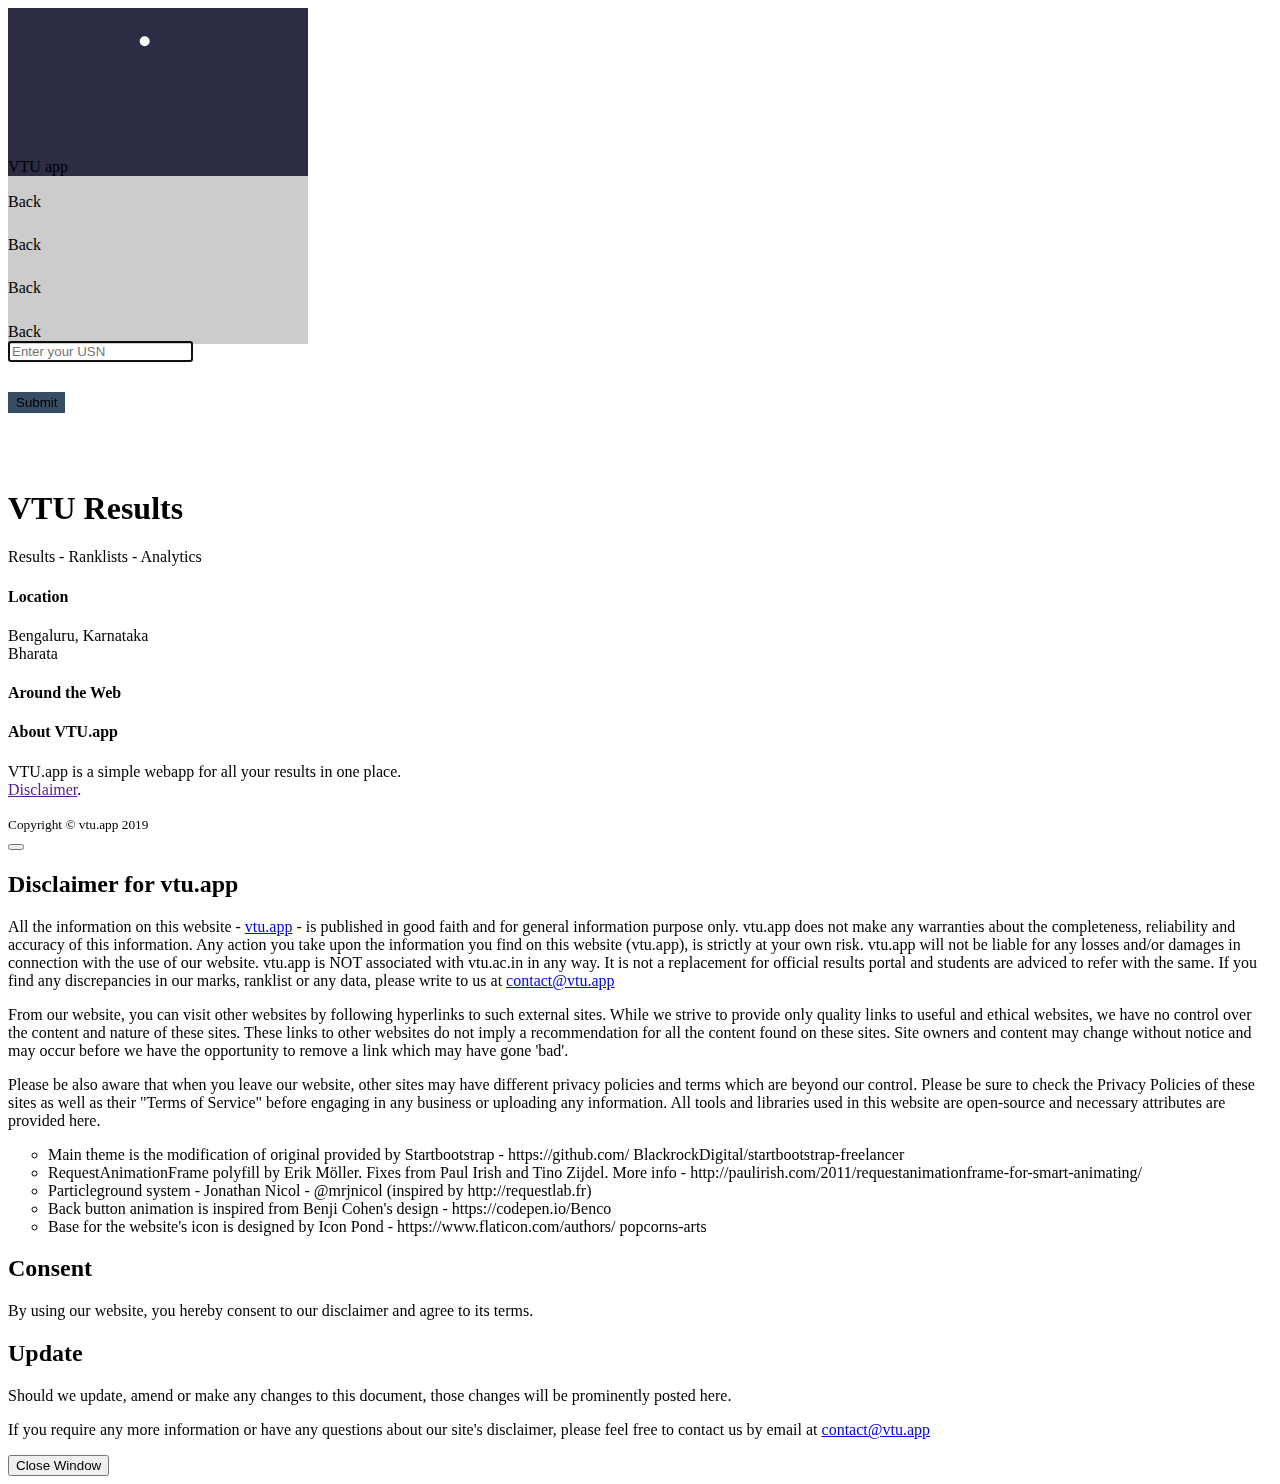
==== index.html @ aad4f000 "updated favicons" ====
<!DOCTYPE html><html lang="en"><head><meta charset="utf-8"><meta name="viewport" content="width=device-width,initial-scale=1,shrink-to-fit=no"><meta name="description" content="Get all your results in one place. Get Ranklists - Class and University wise. Get subject wise performance details."><meta name="author" content="vtu.app"><meta property="og:title" content="VTU app - All Results in one Place"><meta property="og:url" content="https://www.vtu.app/"><meta property="og:description" content="Get class & univ Ranklist, subject wise performance and more."><meta property="og:image" content="https://www.vtu.app/img/fav/android-chrome-512x512.png"><meta property="og:type" content="website"><meta property="og:locale" content="en_IN"><title>VTU app - All your Results in one Place</title><link href="vendor/fontawesome-free/css/all.min.css" rel="stylesheet" type="text/css"><link href="https://fonts.googleapis.com/css?family=Montserrat:400,700" rel="stylesheet" type="text/css"><link href="https://fonts.googleapis.com/css?family=Lato:400,700,400italic,700italic" rel="stylesheet" type="text/css"><link href="https://fonts.googleapis.com/css?family=Quicksand:300&display=swap" rel="stylesheet"><link href="css/freelancer.min.css" rel="stylesheet"><link rel="stylesheet" type="text/css" href="css/vtu_custom.css"><link rel="apple-touch-icon" sizes="180x180" href="img/fav/apple-touch-icon.png"><link rel="icon" type="image/png" sizes="32x32" href="img/fav/favicon-32x32.png"><link rel="icon" type="image/png" sizes="16x16" href="img/fav/favicon-16x16.png"><link rel="manifest" href="img/fav/site.webmanifest"><link rel="mask-icon" href="img/fav/safari-pinned-tab.svg" color="#364d63"><link rel="shortcut icon" href="img/fav/favicon.ico"><meta name="msapplication-TileColor" content="#2d89ef"><meta name="msapplication-config" content="img/fav/browserconfig.xml"><meta name="theme-color" content="#364d63"></head><preloader id="preloader" style="background-color: #2c2d44; position: fixed; z-index: 9999;"><div id="particles-webload" class="vertical-centered-box"></div><div class="vertical-centered-box"><div class="content">VTU app</div></div></preloader><preloader id="transition_loader" style="position: fixed; z-index: 1;"><div id="particles-transition" class="vertical-centered-box"></div><div class="vertical-centered-box"><div class="content">VTU app</div></div><div style="position: absolute; background-color: rgba(0,0,0,0.2); width: 100%; height: 100%;"></div></preloader><body id="page-top"><nav class="navbar navbar-expand-lg bg-secondary text-uppercase fixed-top" id="mainNav"><div class="container"><a class="navbar-brand js-scroll-trigger" onclick="vturesults()" href="#page-top">VTU Results</a> <button class="navbar-toggler navbar-toggler-right text-uppercase font-weight-bold bg-primary text-white rounded" type="button" data-toggle="collapse" data-target="#navbarResponsive" aria-controls="navbarResponsive" aria-expanded="false" aria-label="Toggle navigation">Menu <i class="fas fa-bars"></i></button><div class="collapse navbar-collapse" id="navbarResponsive"><ul class="navbar-nav ml-auto"><li class="nav-item mx-0 mx-lg-1"><a class="nav-link py-3 px-0 px-lg-3 rounded js-scroll-trigger" onclick="about_sec();" href="#about">About</a></li><li class="nav-item mx-0 mx-lg-1"><a class="nav-link py-3 px-0 px-lg-3 rounded js-scroll-trigger" onclick="contact_sec();" href="#contact">Contact</a></li></ul></div></div></nav><header class="masthead bg-primary text-white text-center"><div class="container-fluid d-none align-items-center flex-column" id="marks_table"><div class="backBtn" style="margin-top: 2%;" onclick="backToSemList();"><span class="line tLine"></span> <span class="line mLine"></span> <span class="back-label">Back</span> <span class="line bLine"></span></div></div><div class="container d-none" id="sem-list"><div class="backBtn" style="margin-top: 2%;" onclick="backToHome();"><span class="line tLine"></span> <span class="line mLine"></span> <span class="back-label">Back</span> <span class="line bLine"></span></div><div class="row"><div class="col-lg-3"></div><div class="col-lg-6" id="sem-list-div"></div><div class="col-lg-3"></div></div></div><div class="container-fluid d-none align-items-center flex-column" id="class_anlytcs"><div class="backBtn" style="margin-top: 2%;" onclick="backToTable();"><span class="line tLine"></span> <span class="line mLine"></span> <span class="back-label">Back</span> <span class="line bLine"></span></div><div class="row"><div class="col-lg-2"></div><div class="col-lg-8" id="class_anlytcs_div"></div><div class="col-lg-2"></div></div></div><div class="container-fluid d-none align-items-center flex-column" id="univ_anlytcs"><div class="backBtn" style="margin-top: 2%;" onclick="backToTable();"><span class="line tLine"></span> <span class="line mLine"></span> <span class="back-label">Back</span> <span class="line bLine"></span></div><div class="row"><div class="col-lg-2"></div><div class="col-lg-8" id="univ_anlytcs_div"></div><div class="col-lg-2"></div></div></div><div class="container-fluid d-none align-items-center flex-column" id="class_rank"><div class="backBtn" style="margin-top: 2%;" onclick="backToTable();"><span class="line tLine"></span> <span class="line mLine"></span> <span class="back-label">Back</span> <span class="line bLine"></span></div><div class="row"><div class="col-lg-2"></div><div class="col-lg-8" id="class_rank_div"></div><div class="col-lg-2"></div></div></div><div class="container-fluid d-none align-items-center flex-column" id="univ_rank"><div class="backBtn" style="margin-top: 2%;" onclick="backToTable();"><span class="line tLine"></span> <span class="line mLine"></span> <span class="back-label">Back</span> <span class="line bLine"></span></div><div class="row"><div class="col-lg-2"></div><div class="col-lg-8" id="univ_rank_div"></div><div class="col-lg-2"></div></div></div><div class="container d-flex align-items-center flex-column" id="usn_entry"><div class="input-box" id="namer" style="margin-bottom: 3%;"><div style="margin-bottom: 30px;" class="shake"><input id="usn_input" type="text" placeholder="Enter your USN" onkeypress="return isEnter(event)" autofocus="autofocus"></div><button type="button" class="btn btn-primary btn-xl" style="border: 2px solid #364d63; background-color: #364d63;" onclick="updatePage();">Submit</button></div><div class="alert alert-danger" role="alert" id="server_error" style="display: none;"><strong>Ayyo! &nbsp;</strong>It looks like the server has taken a tea break.</div><div class="alert alert-warning" role="alert" id="usn_error" style="display: none;"><strong>Bad USN! &nbsp;</strong>If you think its correct, then we dont have any data on it.</div><img class="masthead-avatar mb-5" src="img/vtu_peta.svg" alt=""><h1 class="masthead-heading text-uppercase mb-0">VTU Results</h1><div class="divider-custom divider-light"><div class="divider-custom-line"></div><div class="divider-custom-icon"><i class="fas fa-star"></i></div><div class="divider-custom-line"></div></div><p class="masthead-subheading font-weight-light mb-0">Results - Ranklists - Analytics</p></div></header><section class="page-section bg-primary text-white mb-0" id="about" style="display: none;"><div class="container"><h2 class="page-section-heading text-center text-uppercase text-white">About</h2><div class="divider-custom divider-light"><div class="divider-custom-line"></div><div class="divider-custom-icon"><i class="fas fa-star"></i></div><div class="divider-custom-line"></div></div><p class="lead mb-5">VTU.app is a simple webapp to enable students have access to all their results and details in one place. Students can get the details from anywhere, anytime at vtu.app. Get personal links for your results and share them on your online profiles or paperless resumes, show-off your accomplishments to the world and get on the spotlight. Get reognized and get hired. Please go through the <a data-toggle="modal" data-target="#Disclaimer">Disclaimer</a> for further details.</p><div class="row"><div class="col-lg-4 ml-auto mb-4"><img class="img-fluid rounded" src="img/about/semlist.png" alt=""></div><div class="col-lg-6 mr-auto align-self-center mb-4"><p class="lead">All your results in one place. No more going through old screenshots. Get access to all your exam results from anywhere, sharable to your potential recruiters, add to your profile/resume.</p></div></div><div class="row"><div class="col-lg-4 mr-auto mb-4 order-lg-2"><img class="img-fluid rounded" src="img/about/graph.png" alt=""></div><div class="col-lg-6 ml-auto align-self-center mb-4 order-lg-1"><p class="lead">See how others have performed at subject-level granularity, both at your colege level as well as at the university level. Get to know beforehand which are those tricky subjects, which needs a bit more attention so that you can prepare will and excel the exams.</p></div></div><div class="row"><div class="col-lg-4 ml-auto mb-4"><img class="img-fluid rounded" src="img/about/rank.png" alt=""></div><div class="col-lg-6 mr-auto align-self-center mb-4"><p class="lead">Take a look at the top performers in your class and also university toppers. Appreciate the efforts they have put in and get inspired to bring your name into the list.</p></div></div></div></section><section class="page-section" id="contact" style="display: none;"><div class="container"><h2 class="page-section-heading text-center text-uppercase text-secondary mb-0">Contact Me</h2><div class="divider-custom"><div class="divider-custom-line"></div><div class="divider-custom-icon"><i class="fas fa-star"></i></div><div class="divider-custom-line"></div></div><div class="row"><div class="col-lg-8 mx-auto"><form name="sentMessage" method="POST" id="contactForm"><div class="control-group"><div class="form-group floating-label-form-group controls mb-0 pb-2"><label>Name</label> <input class="form-control" id="name" type="text" placeholder="Name" required="required" data-validation-required-message="Please enter your name."><p class="help-block text-danger"></p></div></div><div class="control-group"><div class="form-group floating-label-form-group controls mb-0 pb-2"><label>Email Address</label> <input class="form-control" id="email" type="email" placeholder="Email Address" required="required" data-validation-required-message="Please enter your email address."><p class="help-block text-danger"></p></div></div><div class="control-group"><div class="form-group floating-label-form-group controls mb-0 pb-2"><label>Phone Number</label> <input class="form-control" id="phone" type="number" placeholder="Phone Number" required="required" data-validation-required-message="Please enter your phone number."><p class="help-block text-danger"></p></div></div><div class="control-group"><div class="form-group floating-label-form-group controls mb-0 pb-2"><label>Message</label> <textarea class="form-control" id="message" rows="5" placeholder="Message" required="required" data-validation-required-message="Please enter a message."></textarea><p class="help-block text-danger"></p></div></div><br><div id="success"></div><div class="form-group"><button type="submit" class="btn btn-primary btn-xl" id="sendMessageButton">Send</button></div><input type="hidden" name="_captcha" value="false"> <input type="text" name="_honey" style="display:none"></form></div></div></div></section><footer class="footer text-center"><div class="container"><div class="row"><div class="col-lg-4 mb-5 mb-lg-0"><h4 class="text-uppercase mb-4">Location</h4><p class="lead mb-0">Bengaluru, Karnataka<br>Bharata</p></div><div class="col-lg-4 mb-5 mb-lg-0"><h4 class="text-uppercase mb-4">Around the Web</h4><a class="btn btn-outline-light btn-social mx-1" href="#"><i class="fab fa-fw fa-facebook-f"></i> </a><a class="btn btn-outline-light btn-social mx-1" href="#"><i class="fab fa-fw fa-twitter"></i> </a><a class="btn btn-outline-light btn-social mx-1" href="#"><i class="fab fa-fw fa-linkedin-in"></i> </a><a class="btn btn-outline-light btn-social mx-1" href="https://api.whatsapp.com/send?text=vtu.app - all your results in one place %0A *Results-Ranklists-analytics*" target="_blank"><i class="fab fa-fw fa-whatsapp"></i></a></div><div class="col-lg-4"><h4 class="text-uppercase mb-4">About VTU.app</h4><p class="lead mb-0">VTU.app is a simple webapp for all your results in one place.<br><a data-toggle="modal" data-target="#Disclaimer" href="">Disclaimer</a>.</p></div></div></div></footer><section class="copyright py-4 text-center text-white"><div class="container"><small>Copyright &copy; vtu.app 2019</small></div></section><div class="scroll-to-top d-lg-none position-fixed"><a class="js-scroll-trigger d-block text-center text-white rounded" href="#page-top"><i class="fa fa-chevron-up"></i></a></div><div class="portfolio-modal modal fade" id="Disclaimer" tabindex="-1" role="dialog" aria-labelledby="portfolioModal1Label" aria-hidden="true"><div class="modal-dialog modal-xl" role="document"><div class="modal-content"><button type="button" class="close" data-dismiss="modal" aria-label="Close"><span aria-hidden="true"><i class="fas fa-times"></i></span></button><div class="modal-body text-center"><div class="container"><div class="row justify-content-center"><div class="col-lg-8"><h2 class="portfolio-modal-title text-secondary text-uppercase mb-0">Disclaimer for vtu.app</h2><div class="divider-custom"><div class="divider-custom-line"></div><div class="divider-custom-icon"><i class="fas fa-star"></i></div><div class="divider-custom-line"></div></div><p>All the information on this website - <a href="https://www.vtu.app/">vtu.app</a> - is published in good faith and for general information purpose only. vtu.app does not make any warranties about the completeness, reliability and accuracy of this information. Any action you take upon the information you find on this website (vtu.app), is strictly at your own risk. vtu.app will not be liable for any losses and/or damages in connection with the use of our website. vtu.app is NOT associated with vtu.ac.in in any way. It is not a replacement for official results portal and students are adviced to refer with the same. If you find any discrepancies in our marks, ranklist or any data, please write to us at <a href="mailto:contact@vtu.app?subject=Found inconsistant data for USN-&body=please write to us what went wrong along with links/images of the data you think is correct.">contact@vtu.app</a></p><p>From our website, you can visit other websites by following hyperlinks to such external sites. While we strive to provide only quality links to useful and ethical websites, we have no control over the content and nature of these sites. These links to other websites do not imply a recommendation for all the content found on these sites. Site owners and content may change without notice and may occur before we have the opportunity to remove a link which may have gone 'bad'.</p><p>Please be also aware that when you leave our website, other sites may have different privacy policies and terms which are beyond our control. Please be sure to check the Privacy Policies of these sites as well as their "Terms of Service" before engaging in any business or uploading any information. All tools and libraries used in this website are open-source and necessary attributes are provided <a data-toggle="collapse" data-target="#credits">here</a>.</p><div id="credits" class="collapse"><ul><li type="circle">Main theme is the modification of original provided by Startbootstrap - https://github.com/ BlackrockDigital/startbootstrap-freelancer</li><li type="circle">RequestAnimationFrame polyfill by Erik Möller. Fixes from Paul Irish and Tino Zijdel. More info - http://paulirish.com/2011/requestanimationframe-for-smart-animating/</li><li type="circle">Particleground system - Jonathan Nicol - @mrjnicol (inspired by http://requestlab.fr)</li><li type="circle">Back button animation is inspired from Benji Cohen's design - https://codepen.io/Benco</li><li type="circle">Base for the website's icon is designed by Icon Pond - https://www.flaticon.com/authors/ popcorns-arts</li></ul></div><h2>Consent</h2><p>By using our website, you hereby consent to our disclaimer and agree to its terms.</p><h2>Update</h2><p>Should we update, amend or make any changes to this document, those changes will be prominently posted here.</p><p>If you require any more information or have any questions about our site's disclaimer, please feel free to contact us by email at <a href="mailto:contact@vtu.app?subject=Disclaimer&body=please write to us your concerns and we will get back to you shortly.">contact@vtu.app</a></p><button class="btn btn-primary" href="#" data-dismiss="modal"><i class="fas fa-times fa-fw"></i> Close Window</button></div></div></div></div></div></div></div><script src="vendor/jquery/jquery.min.js"></script><script src="vendor/bootstrap/js/bootstrap.bundle.min.js"></script><script src="vendor/jquery-easing/jquery.easing.min.js"></script><script src="https://cdn.jsdelivr.net/npm/chart.js@2.9.1/dist/Chart.min.js"></script><script src="js/jqBootstrapValidation.min.js"></script><script src="js/contact_me.js"></script><script src="js/freelancer.min.js"></script><script src="js/vtu_app.js"></script></body></html>
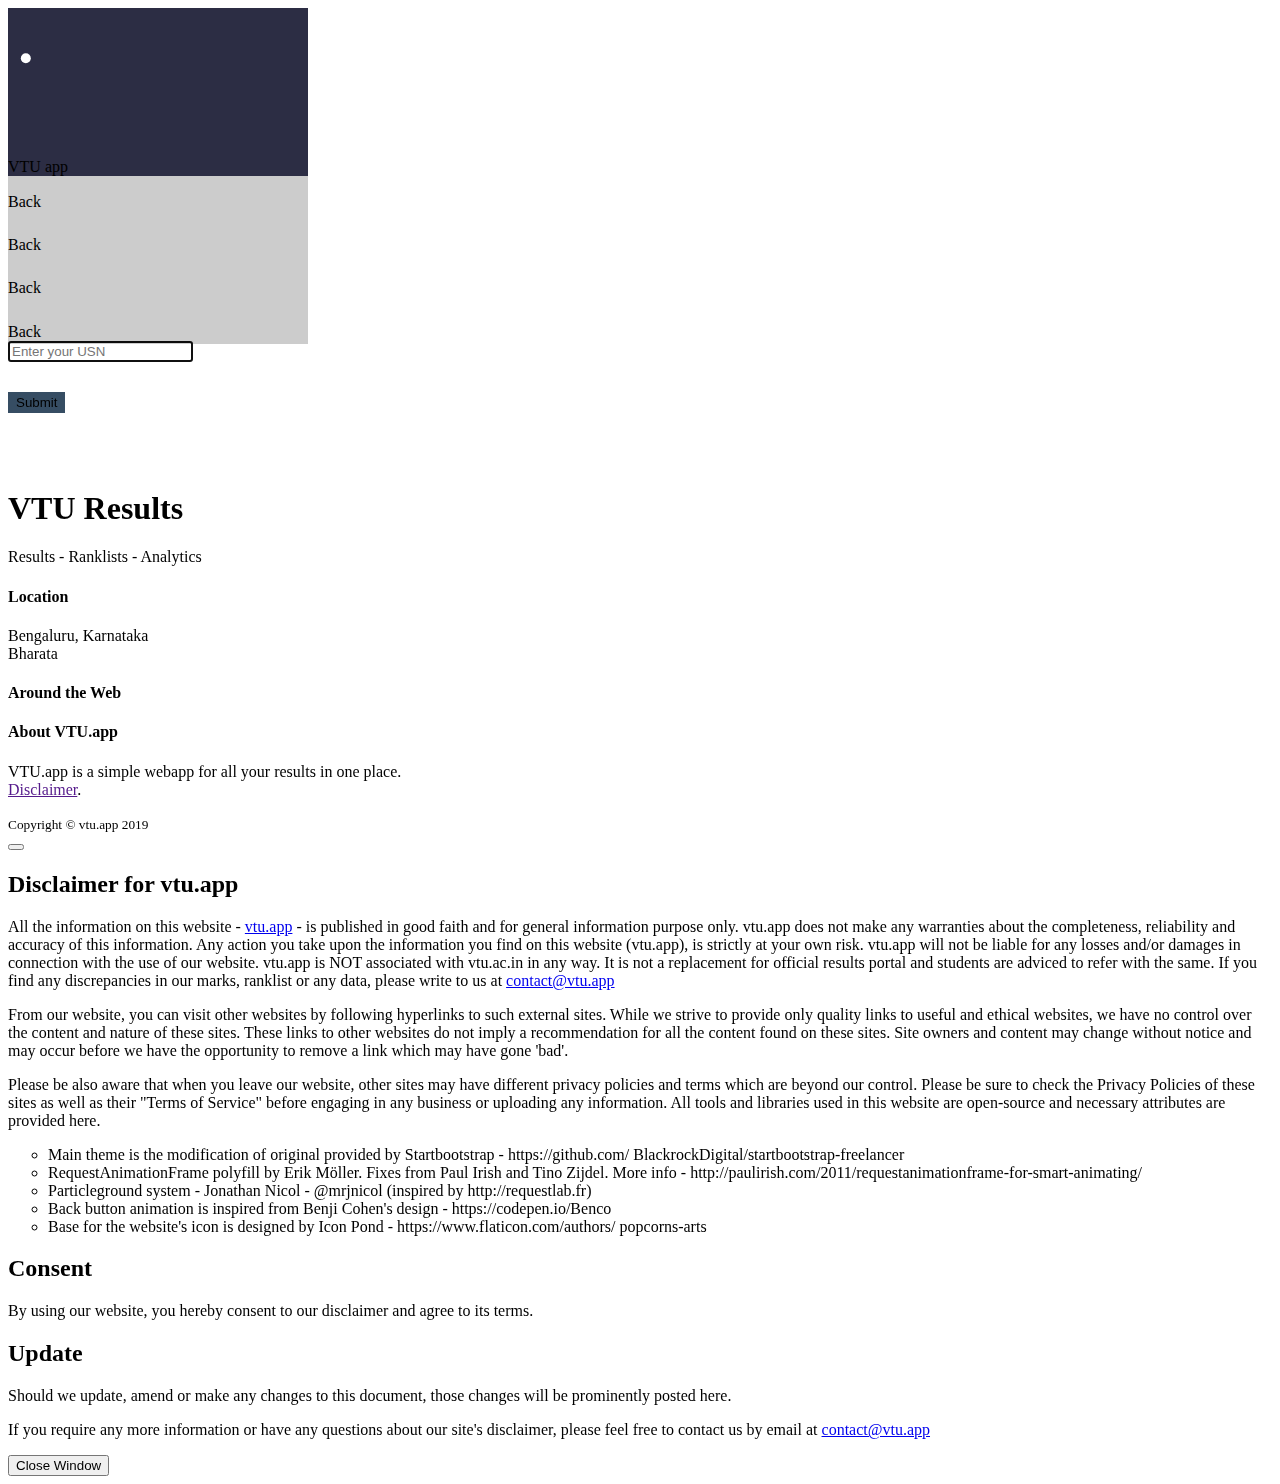
==== commit 4b8d4e2d: "google analytics and twitter link updated" ====
--- a/index.html
+++ b/index.html
@@ -1 +1 @@
-<!DOCTYPE html><html lang="en"><head><meta charset="utf-8"><meta name="viewport" content="width=device-width,initial-scale=1,shrink-to-fit=no"><meta name="description" content="Get all your results in one place. Get Ranklists - Class and University wise. Get subject wise performance details."><meta name="author" content="vtu.app"><meta property="og:title" content="VTU app - All Results in one Place"><meta property="og:url" content="https://www.vtu.app/"><meta property="og:description" content="Get class & univ Ranklist, subject wise performance and more."><meta property="og:image" content="https://www.vtu.app/img/fav/android-chrome-512x512.png"><meta property="og:type" content="website"><meta property="og:locale" content="en_IN"><title>VTU app - All your Results in one Place</title><link href="vendor/fontawesome-free/css/all.min.css" rel="stylesheet" type="text/css"><link href="https://fonts.googleapis.com/css?family=Montserrat:400,700" rel="stylesheet" type="text/css"><link href="https://fonts.googleapis.com/css?family=Lato:400,700,400italic,700italic" rel="stylesheet" type="text/css"><link href="https://fonts.googleapis.com/css?family=Quicksand:300&display=swap" rel="stylesheet"><link href="css/freelancer.min.css" rel="stylesheet"><link rel="stylesheet" type="text/css" href="css/vtu_custom.css"><link rel="apple-touch-icon" sizes="180x180" href="img/fav/apple-touch-icon.png"><link rel="icon" type="image/png" sizes="32x32" href="img/fav/favicon-32x32.png"><link rel="icon" type="image/png" sizes="16x16" href="img/fav/favicon-16x16.png"><link rel="manifest" href="img/fav/site.webmanifest"><link rel="mask-icon" href="img/fav/safari-pinned-tab.svg" color="#364d63"><link rel="shortcut icon" href="img/fav/favicon.ico"><meta name="msapplication-TileColor" content="#2d89ef"><meta name="msapplication-config" content="img/fav/browserconfig.xml"><meta name="theme-color" content="#364d63"></head><preloader id="preloader" style="background-color: #2c2d44; position: fixed; z-index: 9999;"><div id="particles-webload" class="vertical-centered-box"></div><div class="vertical-centered-box"><div class="content">VTU app</div></div></preloader><preloader id="transition_loader" style="position: fixed; z-index: 1;"><div id="particles-transition" class="vertical-centered-box"></div><div class="vertical-centered-box"><div class="content">VTU app</div></div><div style="position: absolute; background-color: rgba(0,0,0,0.2); width: 100%; height: 100%;"></div></preloader><body id="page-top"><nav class="navbar navbar-expand-lg bg-secondary text-uppercase fixed-top" id="mainNav"><div class="container"><a class="navbar-brand js-scroll-trigger" onclick="vturesults()" href="#page-top">VTU Results</a> <button class="navbar-toggler navbar-toggler-right text-uppercase font-weight-bold bg-primary text-white rounded" type="button" data-toggle="collapse" data-target="#navbarResponsive" aria-controls="navbarResponsive" aria-expanded="false" aria-label="Toggle navigation">Menu <i class="fas fa-bars"></i></button><div class="collapse navbar-collapse" id="navbarResponsive"><ul class="navbar-nav ml-auto"><li class="nav-item mx-0 mx-lg-1"><a class="nav-link py-3 px-0 px-lg-3 rounded js-scroll-trigger" onclick="about_sec();" href="#about">About</a></li><li class="nav-item mx-0 mx-lg-1"><a class="nav-link py-3 px-0 px-lg-3 rounded js-scroll-trigger" onclick="contact_sec();" href="#contact">Contact</a></li></ul></div></div></nav><header class="masthead bg-primary text-white text-center"><div class="container-fluid d-none align-items-center flex-column" id="marks_table"><div class="backBtn" style="margin-top: 2%;" onclick="backToSemList();"><span class="line tLine"></span> <span class="line mLine"></span> <span class="back-label">Back</span> <span class="line bLine"></span></div></div><div class="container d-none" id="sem-list"><div class="backBtn" style="margin-top: 2%;" onclick="backToHome();"><span class="line tLine"></span> <span class="line mLine"></span> <span class="back-label">Back</span> <span class="line bLine"></span></div><div class="row"><div class="col-lg-3"></div><div class="col-lg-6" id="sem-list-div"></div><div class="col-lg-3"></div></div></div><div class="container-fluid d-none align-items-center flex-column" id="class_anlytcs"><div class="backBtn" style="margin-top: 2%;" onclick="backToTable();"><span class="line tLine"></span> <span class="line mLine"></span> <span class="back-label">Back</span> <span class="line bLine"></span></div><div class="row"><div class="col-lg-2"></div><div class="col-lg-8" id="class_anlytcs_div"></div><div class="col-lg-2"></div></div></div><div class="container-fluid d-none align-items-center flex-column" id="univ_anlytcs"><div class="backBtn" style="margin-top: 2%;" onclick="backToTable();"><span class="line tLine"></span> <span class="line mLine"></span> <span class="back-label">Back</span> <span class="line bLine"></span></div><div class="row"><div class="col-lg-2"></div><div class="col-lg-8" id="univ_anlytcs_div"></div><div class="col-lg-2"></div></div></div><div class="container-fluid d-none align-items-center flex-column" id="class_rank"><div class="backBtn" style="margin-top: 2%;" onclick="backToTable();"><span class="line tLine"></span> <span class="line mLine"></span> <span class="back-label">Back</span> <span class="line bLine"></span></div><div class="row"><div class="col-lg-2"></div><div class="col-lg-8" id="class_rank_div"></div><div class="col-lg-2"></div></div></div><div class="container-fluid d-none align-items-center flex-column" id="univ_rank"><div class="backBtn" style="margin-top: 2%;" onclick="backToTable();"><span class="line tLine"></span> <span class="line mLine"></span> <span class="back-label">Back</span> <span class="line bLine"></span></div><div class="row"><div class="col-lg-2"></div><div class="col-lg-8" id="univ_rank_div"></div><div class="col-lg-2"></div></div></div><div class="container d-flex align-items-center flex-column" id="usn_entry"><div class="input-box" id="namer" style="margin-bottom: 3%;"><div style="margin-bottom: 30px;" class="shake"><input id="usn_input" type="text" placeholder="Enter your USN" onkeypress="return isEnter(event)" autofocus="autofocus"></div><button type="button" class="btn btn-primary btn-xl" style="border: 2px solid #364d63; background-color: #364d63;" onclick="updatePage();">Submit</button></div><div class="alert alert-danger" role="alert" id="server_error" style="display: none;"><strong>Ayyo! &nbsp;</strong>It looks like the server has taken a tea break.</div><div class="alert alert-warning" role="alert" id="usn_error" style="display: none;"><strong>Bad USN! &nbsp;</strong>If you think its correct, then we dont have any data on it.</div><img class="masthead-avatar mb-5" src="img/vtu_peta.svg" alt=""><h1 class="masthead-heading text-uppercase mb-0">VTU Results</h1><div class="divider-custom divider-light"><div class="divider-custom-line"></div><div class="divider-custom-icon"><i class="fas fa-star"></i></div><div class="divider-custom-line"></div></div><p class="masthead-subheading font-weight-light mb-0">Results - Ranklists - Analytics</p></div></header><section class="page-section bg-primary text-white mb-0" id="about" style="display: none;"><div class="container"><h2 class="page-section-heading text-center text-uppercase text-white">About</h2><div class="divider-custom divider-light"><div class="divider-custom-line"></div><div class="divider-custom-icon"><i class="fas fa-star"></i></div><div class="divider-custom-line"></div></div><p class="lead mb-5">VTU.app is a simple webapp to enable students have access to all their results and details in one place. Students can get the details from anywhere, anytime at vtu.app. Get personal links for your results and share them on your online profiles or paperless resumes, show-off your accomplishments to the world and get on the spotlight. Get reognized and get hired. Please go through the <a data-toggle="modal" data-target="#Disclaimer">Disclaimer</a> for further details.</p><div class="row"><div class="col-lg-4 ml-auto mb-4"><img class="img-fluid rounded" src="img/about/semlist.png" alt=""></div><div class="col-lg-6 mr-auto align-self-center mb-4"><p class="lead">All your results in one place. No more going through old screenshots. Get access to all your exam results from anywhere, sharable to your potential recruiters, add to your profile/resume.</p></div></div><div class="row"><div class="col-lg-4 mr-auto mb-4 order-lg-2"><img class="img-fluid rounded" src="img/about/graph.png" alt=""></div><div class="col-lg-6 ml-auto align-self-center mb-4 order-lg-1"><p class="lead">See how others have performed at subject-level granularity, both at your colege level as well as at the university level. Get to know beforehand which are those tricky subjects, which needs a bit more attention so that you can prepare will and excel the exams.</p></div></div><div class="row"><div class="col-lg-4 ml-auto mb-4"><img class="img-fluid rounded" src="img/about/rank.png" alt=""></div><div class="col-lg-6 mr-auto align-self-center mb-4"><p class="lead">Take a look at the top performers in your class and also university toppers. Appreciate the efforts they have put in and get inspired to bring your name into the list.</p></div></div></div></section><section class="page-section" id="contact" style="display: none;"><div class="container"><h2 class="page-section-heading text-center text-uppercase text-secondary mb-0">Contact Me</h2><div class="divider-custom"><div class="divider-custom-line"></div><div class="divider-custom-icon"><i class="fas fa-star"></i></div><div class="divider-custom-line"></div></div><div class="row"><div class="col-lg-8 mx-auto"><form name="sentMessage" method="POST" id="contactForm"><div class="control-group"><div class="form-group floating-label-form-group controls mb-0 pb-2"><label>Name</label> <input class="form-control" id="name" type="text" placeholder="Name" required="required" data-validation-required-message="Please enter your name."><p class="help-block text-danger"></p></div></div><div class="control-group"><div class="form-group floating-label-form-group controls mb-0 pb-2"><label>Email Address</label> <input class="form-control" id="email" type="email" placeholder="Email Address" required="required" data-validation-required-message="Please enter your email address."><p class="help-block text-danger"></p></div></div><div class="control-group"><div class="form-group floating-label-form-group controls mb-0 pb-2"><label>Phone Number</label> <input class="form-control" id="phone" type="number" placeholder="Phone Number" required="required" data-validation-required-message="Please enter your phone number."><p class="help-block text-danger"></p></div></div><div class="control-group"><div class="form-group floating-label-form-group controls mb-0 pb-2"><label>Message</label> <textarea class="form-control" id="message" rows="5" placeholder="Message" required="required" data-validation-required-message="Please enter a message."></textarea><p class="help-block text-danger"></p></div></div><br><div id="success"></div><div class="form-group"><button type="submit" class="btn btn-primary btn-xl" id="sendMessageButton">Send</button></div><input type="hidden" name="_captcha" value="false"> <input type="text" name="_honey" style="display:none"></form></div></div></div></section><footer class="footer text-center"><div class="container"><div class="row"><div class="col-lg-4 mb-5 mb-lg-0"><h4 class="text-uppercase mb-4">Location</h4><p class="lead mb-0">Bengaluru, Karnataka<br>Bharata</p></div><div class="col-lg-4 mb-5 mb-lg-0"><h4 class="text-uppercase mb-4">Around the Web</h4><a class="btn btn-outline-light btn-social mx-1" href="#"><i class="fab fa-fw fa-facebook-f"></i> </a><a class="btn btn-outline-light btn-social mx-1" href="#"><i class="fab fa-fw fa-twitter"></i> </a><a class="btn btn-outline-light btn-social mx-1" href="#"><i class="fab fa-fw fa-linkedin-in"></i> </a><a class="btn btn-outline-light btn-social mx-1" href="https://api.whatsapp.com/send?text=vtu.app - all your results in one place %0A *Results-Ranklists-analytics*" target="_blank"><i class="fab fa-fw fa-whatsapp"></i></a></div><div class="col-lg-4"><h4 class="text-uppercase mb-4">About VTU.app</h4><p class="lead mb-0">VTU.app is a simple webapp for all your results in one place.<br><a data-toggle="modal" data-target="#Disclaimer" href="">Disclaimer</a>.</p></div></div></div></footer><section class="copyright py-4 text-center text-white"><div class="container"><small>Copyright &copy; vtu.app 2019</small></div></section><div class="scroll-to-top d-lg-none position-fixed"><a class="js-scroll-trigger d-block text-center text-white rounded" href="#page-top"><i class="fa fa-chevron-up"></i></a></div><div class="portfolio-modal modal fade" id="Disclaimer" tabindex="-1" role="dialog" aria-labelledby="portfolioModal1Label" aria-hidden="true"><div class="modal-dialog modal-xl" role="document"><div class="modal-content"><button type="button" class="close" data-dismiss="modal" aria-label="Close"><span aria-hidden="true"><i class="fas fa-times"></i></span></button><div class="modal-body text-center"><div class="container"><div class="row justify-content-center"><div class="col-lg-8"><h2 class="portfolio-modal-title text-secondary text-uppercase mb-0">Disclaimer for vtu.app</h2><div class="divider-custom"><div class="divider-custom-line"></div><div class="divider-custom-icon"><i class="fas fa-star"></i></div><div class="divider-custom-line"></div></div><p>All the information on this website - <a href="https://www.vtu.app/">vtu.app</a> - is published in good faith and for general information purpose only. vtu.app does not make any warranties about the completeness, reliability and accuracy of this information. Any action you take upon the information you find on this website (vtu.app), is strictly at your own risk. vtu.app will not be liable for any losses and/or damages in connection with the use of our website. vtu.app is NOT associated with vtu.ac.in in any way. It is not a replacement for official results portal and students are adviced to refer with the same. If you find any discrepancies in our marks, ranklist or any data, please write to us at <a href="mailto:contact@vtu.app?subject=Found inconsistant data for USN-&body=please write to us what went wrong along with links/images of the data you think is correct.">contact@vtu.app</a></p><p>From our website, you can visit other websites by following hyperlinks to such external sites. While we strive to provide only quality links to useful and ethical websites, we have no control over the content and nature of these sites. These links to other websites do not imply a recommendation for all the content found on these sites. Site owners and content may change without notice and may occur before we have the opportunity to remove a link which may have gone 'bad'.</p><p>Please be also aware that when you leave our website, other sites may have different privacy policies and terms which are beyond our control. Please be sure to check the Privacy Policies of these sites as well as their "Terms of Service" before engaging in any business or uploading any information. All tools and libraries used in this website are open-source and necessary attributes are provided <a data-toggle="collapse" data-target="#credits">here</a>.</p><div id="credits" class="collapse"><ul><li type="circle">Main theme is the modification of original provided by Startbootstrap - https://github.com/ BlackrockDigital/startbootstrap-freelancer</li><li type="circle">RequestAnimationFrame polyfill by Erik Möller. Fixes from Paul Irish and Tino Zijdel. More info - http://paulirish.com/2011/requestanimationframe-for-smart-animating/</li><li type="circle">Particleground system - Jonathan Nicol - @mrjnicol (inspired by http://requestlab.fr)</li><li type="circle">Back button animation is inspired from Benji Cohen's design - https://codepen.io/Benco</li><li type="circle">Base for the website's icon is designed by Icon Pond - https://www.flaticon.com/authors/ popcorns-arts</li></ul></div><h2>Consent</h2><p>By using our website, you hereby consent to our disclaimer and agree to its terms.</p><h2>Update</h2><p>Should we update, amend or make any changes to this document, those changes will be prominently posted here.</p><p>If you require any more information or have any questions about our site's disclaimer, please feel free to contact us by email at <a href="mailto:contact@vtu.app?subject=Disclaimer&body=please write to us your concerns and we will get back to you shortly.">contact@vtu.app</a></p><button class="btn btn-primary" href="#" data-dismiss="modal"><i class="fas fa-times fa-fw"></i> Close Window</button></div></div></div></div></div></div></div><script src="vendor/jquery/jquery.min.js"></script><script src="vendor/bootstrap/js/bootstrap.bundle.min.js"></script><script src="vendor/jquery-easing/jquery.easing.min.js"></script><script src="https://cdn.jsdelivr.net/npm/chart.js@2.9.1/dist/Chart.min.js"></script><script src="js/jqBootstrapValidation.min.js"></script><script src="js/contact_me.js"></script><script src="js/freelancer.min.js"></script><script src="js/vtu_app.js"></script></body></html>+<!DOCTYPE html><html lang="en"><head><meta charset="utf-8"><meta name="viewport" content="width=device-width,initial-scale=1,shrink-to-fit=no"><meta name="description" content="Get all your results in one place. Get Ranklists - Class and University wise. Get subject wise performance details."><meta name="author" content="vtu.app"><meta property="og:title" content="VTU app - All Results in one Place"><meta property="og:url" content="https://www.vtu.app/"><meta property="og:description" content="Get class & univ Ranklist, subject wise performance and more."><meta property="og:image" content="https://www.vtu.app/img/fav/android-chrome-512x512.png"><meta property="og:type" content="website"><meta property="og:locale" content="en_IN"><title>VTU app - All your Results in one Place</title><link href="vendor/fontawesome-free/css/all.min.css" rel="stylesheet" type="text/css"><link href="https://fonts.googleapis.com/css?family=Montserrat:400,700" rel="stylesheet" type="text/css"><link href="https://fonts.googleapis.com/css?family=Lato:400,700,400italic,700italic" rel="stylesheet" type="text/css"><link href="https://fonts.googleapis.com/css?family=Quicksand:300&display=swap" rel="stylesheet"><link href="css/freelancer.min.css" rel="stylesheet"><link rel="stylesheet" type="text/css" href="css/vtu_custom.css"><link rel="apple-touch-icon" sizes="180x180" href="img/fav/apple-touch-icon.png"><link rel="icon" type="image/png" sizes="32x32" href="img/fav/favicon-32x32.png"><link rel="icon" type="image/png" sizes="16x16" href="img/fav/favicon-16x16.png"><link rel="manifest" href="img/fav/site.webmanifest"><link rel="mask-icon" href="img/fav/safari-pinned-tab.svg" color="#364d63"><link rel="shortcut icon" href="img/fav/favicon.ico"><meta name="msapplication-TileColor" content="#2d89ef"><meta name="msapplication-config" content="img/fav/browserconfig.xml"><meta name="theme-color" content="#364d63"><script async src="https://www.googletagmanager.com/gtag/js?id=UA-152388563-1"></script><script>window.dataLayer=window.dataLayer||[];function gtag(){dataLayer.push(arguments);}gtag('js',new Date());gtag('config','UA-152388563-1');</script></head><preloader id="preloader" style="background-color: #2c2d44; position: fixed; z-index: 9999;"><div id="particles-webload" class="vertical-centered-box"></div><div class="vertical-centered-box"><div class="content">VTU app</div></div></preloader><preloader id="transition_loader" style="position: fixed; z-index: 1;"><div id="particles-transition" class="vertical-centered-box"></div><div class="vertical-centered-box"><div class="content">VTU app</div></div><div style="position: absolute; background-color: rgba(0,0,0,0.2); width: 100%; height: 100%;"></div></preloader><body id="page-top"><nav class="navbar navbar-expand-lg bg-secondary text-uppercase fixed-top" id="mainNav"><div class="container"><a class="navbar-brand js-scroll-trigger" onclick="vturesults()" href="#page-top">VTU Results</a> <button class="navbar-toggler navbar-toggler-right text-uppercase font-weight-bold bg-primary text-white rounded" type="button" data-toggle="collapse" data-target="#navbarResponsive" aria-controls="navbarResponsive" aria-expanded="false" aria-label="Toggle navigation">Menu <i class="fas fa-bars"></i></button><div class="collapse navbar-collapse" id="navbarResponsive"><ul class="navbar-nav ml-auto"><li class="nav-item mx-0 mx-lg-1"><a class="nav-link py-3 px-0 px-lg-3 rounded js-scroll-trigger" onclick="about_sec();" href="#about">About</a></li><li class="nav-item mx-0 mx-lg-1"><a class="nav-link py-3 px-0 px-lg-3 rounded js-scroll-trigger" onclick="contact_sec();" href="#contact">Contact</a></li></ul></div></div></nav><header class="masthead bg-primary text-white text-center"><div class="container-fluid d-none align-items-center flex-column" id="marks_table"><div class="backBtn" style="margin-top: 2%;" onclick="backToSemList();"><span class="line tLine"></span> <span class="line mLine"></span> <span class="back-label">Back</span> <span class="line bLine"></span></div></div><div class="container d-none" id="sem-list"><div class="backBtn" style="margin-top: 2%;" onclick="backToHome();"><span class="line tLine"></span> <span class="line mLine"></span> <span class="back-label">Back</span> <span class="line bLine"></span></div><div class="row"><div class="col-lg-3"></div><div class="col-lg-6" id="sem-list-div"></div><div class="col-lg-3"></div></div></div><div class="container-fluid d-none align-items-center flex-column" id="class_anlytcs"><div class="backBtn" style="margin-top: 2%;" onclick="backToTable();"><span class="line tLine"></span> <span class="line mLine"></span> <span class="back-label">Back</span> <span class="line bLine"></span></div><div class="row"><div class="col-lg-2"></div><div class="col-lg-8" id="class_anlytcs_div"></div><div class="col-lg-2"></div></div></div><div class="container-fluid d-none align-items-center flex-column" id="univ_anlytcs"><div class="backBtn" style="margin-top: 2%;" onclick="backToTable();"><span class="line tLine"></span> <span class="line mLine"></span> <span class="back-label">Back</span> <span class="line bLine"></span></div><div class="row"><div class="col-lg-2"></div><div class="col-lg-8" id="univ_anlytcs_div"></div><div class="col-lg-2"></div></div></div><div class="container-fluid d-none align-items-center flex-column" id="class_rank"><div class="backBtn" style="margin-top: 2%;" onclick="backToTable();"><span class="line tLine"></span> <span class="line mLine"></span> <span class="back-label">Back</span> <span class="line bLine"></span></div><div class="row"><div class="col-lg-2"></div><div class="col-lg-8" id="class_rank_div"></div><div class="col-lg-2"></div></div></div><div class="container-fluid d-none align-items-center flex-column" id="univ_rank"><div class="backBtn" style="margin-top: 2%;" onclick="backToTable();"><span class="line tLine"></span> <span class="line mLine"></span> <span class="back-label">Back</span> <span class="line bLine"></span></div><div class="row"><div class="col-lg-2"></div><div class="col-lg-8" id="univ_rank_div"></div><div class="col-lg-2"></div></div></div><div class="container d-flex align-items-center flex-column" id="usn_entry"><div class="input-box" id="namer" style="margin-bottom: 3%;"><div style="margin-bottom: 30px;" class="shake"><input id="usn_input" type="text" placeholder="Enter your USN" onkeypress="return isEnter(event)" autofocus="autofocus"></div><button type="button" class="btn btn-primary btn-xl" style="border: 2px solid #364d63; background-color: #364d63;" onclick="updatePage();">Submit</button></div><div class="alert alert-danger" role="alert" id="server_error" style="display: none;"><strong>Ayyo! &nbsp;</strong>It looks like the server has taken a tea break.</div><div class="alert alert-warning" role="alert" id="usn_error" style="display: none;"><strong>Bad USN! &nbsp;</strong>If you think its correct, then we dont have any data on it.</div><img class="masthead-avatar mb-5" src="img/vtu_peta.svg" alt=""><h1 class="masthead-heading text-uppercase mb-0">VTU Results</h1><div class="divider-custom divider-light"><div class="divider-custom-line"></div><div class="divider-custom-icon"><i class="fas fa-star"></i></div><div class="divider-custom-line"></div></div><p class="masthead-subheading font-weight-light mb-0">Results - Ranklists - Analytics</p></div></header><section class="page-section bg-primary text-white mb-0" id="about" style="display: none;"><div class="container"><h2 class="page-section-heading text-center text-uppercase text-white">About</h2><div class="divider-custom divider-light"><div class="divider-custom-line"></div><div class="divider-custom-icon"><i class="fas fa-star"></i></div><div class="divider-custom-line"></div></div><p class="lead mb-5">VTU.app is a simple webapp to enable students have access to all their results and details in one place. Students can get the details from anywhere, anytime at vtu.app. Get personal links for your results and share them on your online profiles or paperless resumes, show-off your accomplishments to the world and get on the spotlight. Get reognized and get hired. Please go through the <a data-toggle="modal" data-target="#Disclaimer">Disclaimer</a> for further details.</p><div class="row"><div class="col-lg-4 ml-auto mb-4"><img class="img-fluid rounded" src="img/about/semlist.png" alt=""></div><div class="col-lg-6 mr-auto align-self-center mb-4"><p class="lead">All your results in one place. No more going through old screenshots. Get access to all your exam results from anywhere, sharable to your potential recruiters, add to your profile/resume.</p></div></div><div class="row"><div class="col-lg-4 mr-auto mb-4 order-lg-2"><img class="img-fluid rounded" src="img/about/graph.png" alt=""></div><div class="col-lg-6 ml-auto align-self-center mb-4 order-lg-1"><p class="lead">See how others have performed at subject-level granularity, both at your colege level as well as at the university level. Get to know beforehand which are those tricky subjects, which needs a bit more attention so that you can prepare will and excel the exams.</p></div></div><div class="row"><div class="col-lg-4 ml-auto mb-4"><img class="img-fluid rounded" src="img/about/rank.png" alt=""></div><div class="col-lg-6 mr-auto align-self-center mb-4"><p class="lead">Take a look at the top performers in your class and also university toppers. Appreciate the efforts they have put in and get inspired to bring your name into the list.</p></div></div></div></section><section class="page-section" id="contact" style="display: none;"><div class="container"><h2 class="page-section-heading text-center text-uppercase text-secondary mb-0">Contact Me</h2><div class="divider-custom"><div class="divider-custom-line"></div><div class="divider-custom-icon"><i class="fas fa-star"></i></div><div class="divider-custom-line"></div></div><div class="row"><div class="col-lg-8 mx-auto"><form name="sentMessage" method="POST" id="contactForm"><div class="control-group"><div class="form-group floating-label-form-group controls mb-0 pb-2"><label>Name</label> <input class="form-control" id="name" type="text" placeholder="Name" required="required" data-validation-required-message="Please enter your name."><p class="help-block text-danger"></p></div></div><div class="control-group"><div class="form-group floating-label-form-group controls mb-0 pb-2"><label>Email Address</label> <input class="form-control" id="email" type="email" placeholder="Email Address" required="required" data-validation-required-message="Please enter your email address."><p class="help-block text-danger"></p></div></div><div class="control-group"><div class="form-group floating-label-form-group controls mb-0 pb-2"><label>Phone Number</label> <input class="form-control" id="phone" type="number" placeholder="Phone Number" required="required" data-validation-required-message="Please enter your phone number."><p class="help-block text-danger"></p></div></div><div class="control-group"><div class="form-group floating-label-form-group controls mb-0 pb-2"><label>Message</label> <textarea class="form-control" id="message" rows="5" placeholder="Message" required="required" data-validation-required-message="Please enter a message."></textarea><p class="help-block text-danger"></p></div></div><br><div id="success"></div><div class="form-group"><button type="submit" class="btn btn-primary btn-xl" id="sendMessageButton">Send</button></div><input type="hidden" name="_captcha" value="false"> <input type="text" name="_honey" style="display:none"></form></div></div></div></section><footer class="footer text-center"><div class="container"><div class="row"><div class="col-lg-4 mb-5 mb-lg-0"><h4 class="text-uppercase mb-4">Location</h4><p class="lead mb-0">Bengaluru, Karnataka<br>Bharata</p></div><div class="col-lg-4 mb-5 mb-lg-0"><h4 class="text-uppercase mb-4">Around the Web</h4><a class="btn btn-outline-light btn-social mx-1" href="#"><i class="fab fa-fw fa-facebook-f"></i> </a><a class="btn btn-outline-light btn-social mx-1" href="https://twitter.com/VTUapp" target="_blank"><i class="fab fa-fw fa-twitter"></i> </a><a class="btn btn-outline-light btn-social mx-1" href="#"><i class="fab fa-fw fa-linkedin-in"></i> </a><a class="btn btn-outline-light btn-social mx-1" href="https://api.whatsapp.com/send?text=vtu.app - all your results in one place %0A *Results-Ranklists-analytics*" target="_blank"><i class="fab fa-fw fa-whatsapp"></i></a></div><div class="col-lg-4"><h4 class="text-uppercase mb-4">About VTU.app</h4><p class="lead mb-0">VTU.app is a simple webapp for all your results in one place.<br><a data-toggle="modal" data-target="#Disclaimer" href="">Disclaimer</a>.</p></div></div></div></footer><section class="copyright py-4 text-center text-white"><div class="container"><small>Copyright &copy; vtu.app 2019</small></div></section><div class="scroll-to-top d-lg-none position-fixed"><a class="js-scroll-trigger d-block text-center text-white rounded" href="#page-top"><i class="fa fa-chevron-up"></i></a></div><div class="portfolio-modal modal fade" id="Disclaimer" tabindex="-1" role="dialog" aria-labelledby="portfolioModal1Label" aria-hidden="true"><div class="modal-dialog modal-xl" role="document"><div class="modal-content"><button type="button" class="close" data-dismiss="modal" aria-label="Close"><span aria-hidden="true"><i class="fas fa-times"></i></span></button><div class="modal-body text-center"><div class="container"><div class="row justify-content-center"><div class="col-lg-8"><h2 class="portfolio-modal-title text-secondary text-uppercase mb-0">Disclaimer for vtu.app</h2><div class="divider-custom"><div class="divider-custom-line"></div><div class="divider-custom-icon"><i class="fas fa-star"></i></div><div class="divider-custom-line"></div></div><p>All the information on this website - <a href="https://www.vtu.app/">vtu.app</a> - is published in good faith and for general information purpose only. vtu.app does not make any warranties about the completeness, reliability and accuracy of this information. Any action you take upon the information you find on this website (vtu.app), is strictly at your own risk. vtu.app will not be liable for any losses and/or damages in connection with the use of our website. vtu.app is NOT associated with vtu.ac.in in any way. It is not a replacement for official results portal and students are adviced to refer with the same. If you find any discrepancies in our marks, ranklist or any data, please write to us at <a href="mailto:contact@vtu.app?subject=Found inconsistant data for USN-&body=please write to us what went wrong along with links/images of the data you think is correct.">contact@vtu.app</a></p><p>From our website, you can visit other websites by following hyperlinks to such external sites. While we strive to provide only quality links to useful and ethical websites, we have no control over the content and nature of these sites. These links to other websites do not imply a recommendation for all the content found on these sites. Site owners and content may change without notice and may occur before we have the opportunity to remove a link which may have gone 'bad'.</p><p>Please be also aware that when you leave our website, other sites may have different privacy policies and terms which are beyond our control. Please be sure to check the Privacy Policies of these sites as well as their "Terms of Service" before engaging in any business or uploading any information. All tools and libraries used in this website are open-source and necessary attributes are provided <a data-toggle="collapse" data-target="#credits">here</a>.</p><div id="credits" class="collapse"><ul><li type="circle">Main theme is the modification of original provided by Startbootstrap - https://github.com/ BlackrockDigital/startbootstrap-freelancer</li><li type="circle">RequestAnimationFrame polyfill by Erik Möller. Fixes from Paul Irish and Tino Zijdel. More info - http://paulirish.com/2011/requestanimationframe-for-smart-animating/</li><li type="circle">Particleground system - Jonathan Nicol - @mrjnicol (inspired by http://requestlab.fr)</li><li type="circle">Back button animation is inspired from Benji Cohen's design - https://codepen.io/Benco</li><li type="circle">Base for the website's icon is designed by Icon Pond - https://www.flaticon.com/authors/ popcorns-arts</li></ul></div><h2>Consent</h2><p>By using our website, you hereby consent to our disclaimer and agree to its terms.</p><h2>Update</h2><p>Should we update, amend or make any changes to this document, those changes will be prominently posted here.</p><p>If you require any more information or have any questions about our site's disclaimer, please feel free to contact us by email at <a href="mailto:contact@vtu.app?subject=Disclaimer&body=please write to us your concerns and we will get back to you shortly.">contact@vtu.app</a></p><button class="btn btn-primary" href="#" data-dismiss="modal"><i class="fas fa-times fa-fw"></i> Close Window</button></div></div></div></div></div></div></div><script src="vendor/jquery/jquery.min.js"></script><script src="vendor/bootstrap/js/bootstrap.bundle.min.js"></script><script src="vendor/jquery-easing/jquery.easing.min.js"></script><script src="https://cdn.jsdelivr.net/npm/chart.js@2.9.1/dist/Chart.min.js"></script><script src="js/jqBootstrapValidation.min.js"></script><script src="js/contact_me.js"></script><script src="js/freelancer.min.js"></script><script src="js/vtu_app.js"></script></body></html>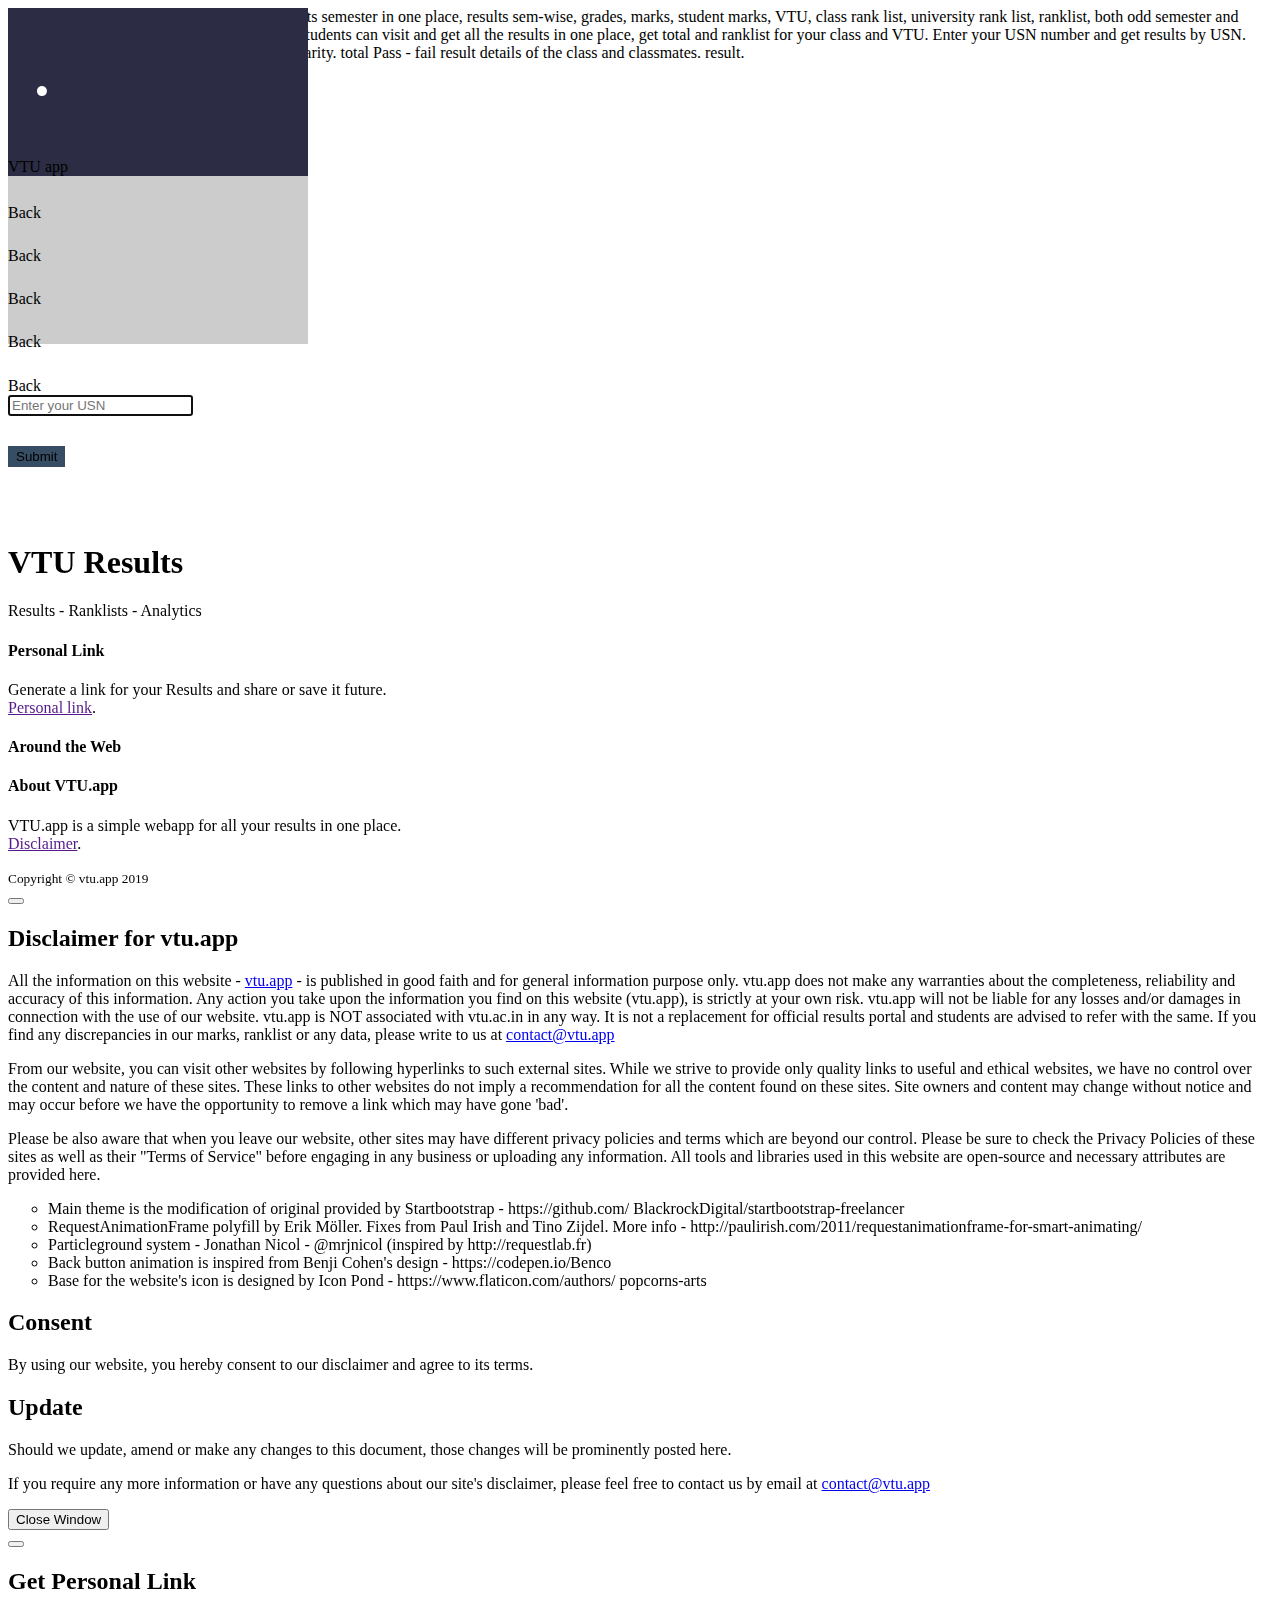
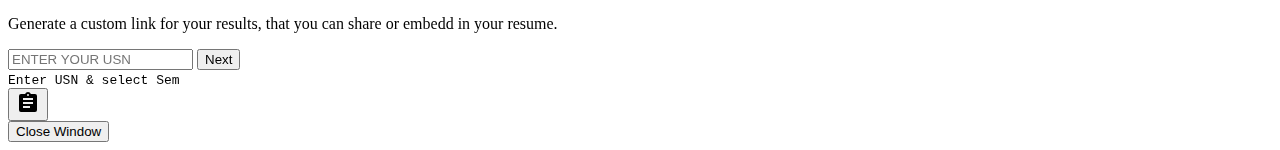
==== commit 9c5476d9: "Added Personal_link gen feature and Adsense tag" ====
--- a/index.html
+++ b/index.html
@@ -1 +1 @@
-<!DOCTYPE html><html lang="en"><head><meta charset="utf-8"><meta name="viewport" content="width=device-width,initial-scale=1,shrink-to-fit=no"><meta name="description" content="Get all your results in one place. Get Ranklists - Class and University wise. Get subject wise performance details."><meta name="author" content="vtu.app"><meta property="og:title" content="VTU app - All Results in one Place"><meta property="og:url" content="https://www.vtu.app/"><meta property="og:description" content="Get class & univ Ranklist, subject wise performance and more."><meta property="og:image" content="https://www.vtu.app/img/fav/android-chrome-512x512.png"><meta property="og:type" content="website"><meta property="og:locale" content="en_IN"><title>VTU app - All your Results in one Place</title><link href="vendor/fontawesome-free/css/all.min.css" rel="stylesheet" type="text/css"><link href="https://fonts.googleapis.com/css?family=Montserrat:400,700" rel="stylesheet" type="text/css"><link href="https://fonts.googleapis.com/css?family=Lato:400,700,400italic,700italic" rel="stylesheet" type="text/css"><link href="https://fonts.googleapis.com/css?family=Quicksand:300&display=swap" rel="stylesheet"><link href="css/freelancer.min.css" rel="stylesheet"><link rel="stylesheet" type="text/css" href="css/vtu_custom.css"><link rel="apple-touch-icon" sizes="180x180" href="img/fav/apple-touch-icon.png"><link rel="icon" type="image/png" sizes="32x32" href="img/fav/favicon-32x32.png"><link rel="icon" type="image/png" sizes="16x16" href="img/fav/favicon-16x16.png"><link rel="manifest" href="img/fav/site.webmanifest"><link rel="mask-icon" href="img/fav/safari-pinned-tab.svg" color="#364d63"><link rel="shortcut icon" href="img/fav/favicon.ico"><meta name="msapplication-TileColor" content="#2d89ef"><meta name="msapplication-config" content="img/fav/browserconfig.xml"><meta name="theme-color" content="#364d63"><script async src="https://www.googletagmanager.com/gtag/js?id=UA-152388563-1"></script><script>window.dataLayer=window.dataLayer||[];function gtag(){dataLayer.push(arguments);}gtag('js',new Date());gtag('config','UA-152388563-1');</script></head><preloader id="preloader" style="background-color: #2c2d44; position: fixed; z-index: 9999;"><div id="particles-webload" class="vertical-centered-box"></div><div class="vertical-centered-box"><div class="content">VTU app</div></div></preloader><preloader id="transition_loader" style="position: fixed; z-index: 1;"><div id="particles-transition" class="vertical-centered-box"></div><div class="vertical-centered-box"><div class="content">VTU app</div></div><div style="position: absolute; background-color: rgba(0,0,0,0.2); width: 100%; height: 100%;"></div></preloader><body id="page-top"><nav class="navbar navbar-expand-lg bg-secondary text-uppercase fixed-top" id="mainNav"><div class="container"><a class="navbar-brand js-scroll-trigger" onclick="vturesults()" href="#page-top">VTU Results</a> <button class="navbar-toggler navbar-toggler-right text-uppercase font-weight-bold bg-primary text-white rounded" type="button" data-toggle="collapse" data-target="#navbarResponsive" aria-controls="navbarResponsive" aria-expanded="false" aria-label="Toggle navigation">Menu <i class="fas fa-bars"></i></button><div class="collapse navbar-collapse" id="navbarResponsive"><ul class="navbar-nav ml-auto"><li class="nav-item mx-0 mx-lg-1"><a class="nav-link py-3 px-0 px-lg-3 rounded js-scroll-trigger" onclick="about_sec();" href="#about">About</a></li><li class="nav-item mx-0 mx-lg-1"><a class="nav-link py-3 px-0 px-lg-3 rounded js-scroll-trigger" onclick="contact_sec();" href="#contact">Contact</a></li></ul></div></div></nav><header class="masthead bg-primary text-white text-center"><div class="container-fluid d-none align-items-center flex-column" id="marks_table"><div class="backBtn" style="margin-top: 2%;" onclick="backToSemList();"><span class="line tLine"></span> <span class="line mLine"></span> <span class="back-label">Back</span> <span class="line bLine"></span></div></div><div class="container d-none" id="sem-list"><div class="backBtn" style="margin-top: 2%;" onclick="backToHome();"><span class="line tLine"></span> <span class="line mLine"></span> <span class="back-label">Back</span> <span class="line bLine"></span></div><div class="row"><div class="col-lg-3"></div><div class="col-lg-6" id="sem-list-div"></div><div class="col-lg-3"></div></div></div><div class="container-fluid d-none align-items-center flex-column" id="class_anlytcs"><div class="backBtn" style="margin-top: 2%;" onclick="backToTable();"><span class="line tLine"></span> <span class="line mLine"></span> <span class="back-label">Back</span> <span class="line bLine"></span></div><div class="row"><div class="col-lg-2"></div><div class="col-lg-8" id="class_anlytcs_div"></div><div class="col-lg-2"></div></div></div><div class="container-fluid d-none align-items-center flex-column" id="univ_anlytcs"><div class="backBtn" style="margin-top: 2%;" onclick="backToTable();"><span class="line tLine"></span> <span class="line mLine"></span> <span class="back-label">Back</span> <span class="line bLine"></span></div><div class="row"><div class="col-lg-2"></div><div class="col-lg-8" id="univ_anlytcs_div"></div><div class="col-lg-2"></div></div></div><div class="container-fluid d-none align-items-center flex-column" id="class_rank"><div class="backBtn" style="margin-top: 2%;" onclick="backToTable();"><span class="line tLine"></span> <span class="line mLine"></span> <span class="back-label">Back</span> <span class="line bLine"></span></div><div class="row"><div class="col-lg-2"></div><div class="col-lg-8" id="class_rank_div"></div><div class="col-lg-2"></div></div></div><div class="container-fluid d-none align-items-center flex-column" id="univ_rank"><div class="backBtn" style="margin-top: 2%;" onclick="backToTable();"><span class="line tLine"></span> <span class="line mLine"></span> <span class="back-label">Back</span> <span class="line bLine"></span></div><div class="row"><div class="col-lg-2"></div><div class="col-lg-8" id="univ_rank_div"></div><div class="col-lg-2"></div></div></div><div class="container d-flex align-items-center flex-column" id="usn_entry"><div class="input-box" id="namer" style="margin-bottom: 3%;"><div style="margin-bottom: 30px;" class="shake"><input id="usn_input" type="text" placeholder="Enter your USN" onkeypress="return isEnter(event)" autofocus="autofocus"></div><button type="button" class="btn btn-primary btn-xl" style="border: 2px solid #364d63; background-color: #364d63;" onclick="updatePage();">Submit</button></div><div class="alert alert-danger" role="alert" id="server_error" style="display: none;"><strong>Ayyo! &nbsp;</strong>It looks like the server has taken a tea break.</div><div class="alert alert-warning" role="alert" id="usn_error" style="display: none;"><strong>Bad USN! &nbsp;</strong>If you think its correct, then we dont have any data on it.</div><img class="masthead-avatar mb-5" src="img/vtu_peta.svg" alt=""><h1 class="masthead-heading text-uppercase mb-0">VTU Results</h1><div class="divider-custom divider-light"><div class="divider-custom-line"></div><div class="divider-custom-icon"><i class="fas fa-star"></i></div><div class="divider-custom-line"></div></div><p class="masthead-subheading font-weight-light mb-0">Results - Ranklists - Analytics</p></div></header><section class="page-section bg-primary text-white mb-0" id="about" style="display: none;"><div class="container"><h2 class="page-section-heading text-center text-uppercase text-white">About</h2><div class="divider-custom divider-light"><div class="divider-custom-line"></div><div class="divider-custom-icon"><i class="fas fa-star"></i></div><div class="divider-custom-line"></div></div><p class="lead mb-5">VTU.app is a simple webapp to enable students have access to all their results and details in one place. Students can get the details from anywhere, anytime at vtu.app. Get personal links for your results and share them on your online profiles or paperless resumes, show-off your accomplishments to the world and get on the spotlight. Get reognized and get hired. Please go through the <a data-toggle="modal" data-target="#Disclaimer">Disclaimer</a> for further details.</p><div class="row"><div class="col-lg-4 ml-auto mb-4"><img class="img-fluid rounded" src="img/about/semlist.png" alt=""></div><div class="col-lg-6 mr-auto align-self-center mb-4"><p class="lead">All your results in one place. No more going through old screenshots. Get access to all your exam results from anywhere, sharable to your potential recruiters, add to your profile/resume.</p></div></div><div class="row"><div class="col-lg-4 mr-auto mb-4 order-lg-2"><img class="img-fluid rounded" src="img/about/graph.png" alt=""></div><div class="col-lg-6 ml-auto align-self-center mb-4 order-lg-1"><p class="lead">See how others have performed at subject-level granularity, both at your colege level as well as at the university level. Get to know beforehand which are those tricky subjects, which needs a bit more attention so that you can prepare will and excel the exams.</p></div></div><div class="row"><div class="col-lg-4 ml-auto mb-4"><img class="img-fluid rounded" src="img/about/rank.png" alt=""></div><div class="col-lg-6 mr-auto align-self-center mb-4"><p class="lead">Take a look at the top performers in your class and also university toppers. Appreciate the efforts they have put in and get inspired to bring your name into the list.</p></div></div></div></section><section class="page-section" id="contact" style="display: none;"><div class="container"><h2 class="page-section-heading text-center text-uppercase text-secondary mb-0">Contact Me</h2><div class="divider-custom"><div class="divider-custom-line"></div><div class="divider-custom-icon"><i class="fas fa-star"></i></div><div class="divider-custom-line"></div></div><div class="row"><div class="col-lg-8 mx-auto"><form name="sentMessage" method="POST" id="contactForm"><div class="control-group"><div class="form-group floating-label-form-group controls mb-0 pb-2"><label>Name</label> <input class="form-control" id="name" type="text" placeholder="Name" required="required" data-validation-required-message="Please enter your name."><p class="help-block text-danger"></p></div></div><div class="control-group"><div class="form-group floating-label-form-group controls mb-0 pb-2"><label>Email Address</label> <input class="form-control" id="email" type="email" placeholder="Email Address" required="required" data-validation-required-message="Please enter your email address."><p class="help-block text-danger"></p></div></div><div class="control-group"><div class="form-group floating-label-form-group controls mb-0 pb-2"><label>Phone Number</label> <input class="form-control" id="phone" type="number" placeholder="Phone Number" required="required" data-validation-required-message="Please enter your phone number."><p class="help-block text-danger"></p></div></div><div class="control-group"><div class="form-group floating-label-form-group controls mb-0 pb-2"><label>Message</label> <textarea class="form-control" id="message" rows="5" placeholder="Message" required="required" data-validation-required-message="Please enter a message."></textarea><p class="help-block text-danger"></p></div></div><br><div id="success"></div><div class="form-group"><button type="submit" class="btn btn-primary btn-xl" id="sendMessageButton">Send</button></div><input type="hidden" name="_captcha" value="false"> <input type="text" name="_honey" style="display:none"></form></div></div></div></section><footer class="footer text-center"><div class="container"><div class="row"><div class="col-lg-4 mb-5 mb-lg-0"><h4 class="text-uppercase mb-4">Location</h4><p class="lead mb-0">Bengaluru, Karnataka<br>Bharata</p></div><div class="col-lg-4 mb-5 mb-lg-0"><h4 class="text-uppercase mb-4">Around the Web</h4><a class="btn btn-outline-light btn-social mx-1" href="#"><i class="fab fa-fw fa-facebook-f"></i> </a><a class="btn btn-outline-light btn-social mx-1" href="https://twitter.com/VTUapp" target="_blank"><i class="fab fa-fw fa-twitter"></i> </a><a class="btn btn-outline-light btn-social mx-1" href="#"><i class="fab fa-fw fa-linkedin-in"></i> </a><a class="btn btn-outline-light btn-social mx-1" href="https://api.whatsapp.com/send?text=vtu.app - all your results in one place %0A *Results-Ranklists-analytics*" target="_blank"><i class="fab fa-fw fa-whatsapp"></i></a></div><div class="col-lg-4"><h4 class="text-uppercase mb-4">About VTU.app</h4><p class="lead mb-0">VTU.app is a simple webapp for all your results in one place.<br><a data-toggle="modal" data-target="#Disclaimer" href="">Disclaimer</a>.</p></div></div></div></footer><section class="copyright py-4 text-center text-white"><div class="container"><small>Copyright &copy; vtu.app 2019</small></div></section><div class="scroll-to-top d-lg-none position-fixed"><a class="js-scroll-trigger d-block text-center text-white rounded" href="#page-top"><i class="fa fa-chevron-up"></i></a></div><div class="portfolio-modal modal fade" id="Disclaimer" tabindex="-1" role="dialog" aria-labelledby="portfolioModal1Label" aria-hidden="true"><div class="modal-dialog modal-xl" role="document"><div class="modal-content"><button type="button" class="close" data-dismiss="modal" aria-label="Close"><span aria-hidden="true"><i class="fas fa-times"></i></span></button><div class="modal-body text-center"><div class="container"><div class="row justify-content-center"><div class="col-lg-8"><h2 class="portfolio-modal-title text-secondary text-uppercase mb-0">Disclaimer for vtu.app</h2><div class="divider-custom"><div class="divider-custom-line"></div><div class="divider-custom-icon"><i class="fas fa-star"></i></div><div class="divider-custom-line"></div></div><p>All the information on this website - <a href="https://www.vtu.app/">vtu.app</a> - is published in good faith and for general information purpose only. vtu.app does not make any warranties about the completeness, reliability and accuracy of this information. Any action you take upon the information you find on this website (vtu.app), is strictly at your own risk. vtu.app will not be liable for any losses and/or damages in connection with the use of our website. vtu.app is NOT associated with vtu.ac.in in any way. It is not a replacement for official results portal and students are adviced to refer with the same. If you find any discrepancies in our marks, ranklist or any data, please write to us at <a href="mailto:contact@vtu.app?subject=Found inconsistant data for USN-&body=please write to us what went wrong along with links/images of the data you think is correct.">contact@vtu.app</a></p><p>From our website, you can visit other websites by following hyperlinks to such external sites. While we strive to provide only quality links to useful and ethical websites, we have no control over the content and nature of these sites. These links to other websites do not imply a recommendation for all the content found on these sites. Site owners and content may change without notice and may occur before we have the opportunity to remove a link which may have gone 'bad'.</p><p>Please be also aware that when you leave our website, other sites may have different privacy policies and terms which are beyond our control. Please be sure to check the Privacy Policies of these sites as well as their "Terms of Service" before engaging in any business or uploading any information. All tools and libraries used in this website are open-source and necessary attributes are provided <a data-toggle="collapse" data-target="#credits">here</a>.</p><div id="credits" class="collapse"><ul><li type="circle">Main theme is the modification of original provided by Startbootstrap - https://github.com/ BlackrockDigital/startbootstrap-freelancer</li><li type="circle">RequestAnimationFrame polyfill by Erik Möller. Fixes from Paul Irish and Tino Zijdel. More info - http://paulirish.com/2011/requestanimationframe-for-smart-animating/</li><li type="circle">Particleground system - Jonathan Nicol - @mrjnicol (inspired by http://requestlab.fr)</li><li type="circle">Back button animation is inspired from Benji Cohen's design - https://codepen.io/Benco</li><li type="circle">Base for the website's icon is designed by Icon Pond - https://www.flaticon.com/authors/ popcorns-arts</li></ul></div><h2>Consent</h2><p>By using our website, you hereby consent to our disclaimer and agree to its terms.</p><h2>Update</h2><p>Should we update, amend or make any changes to this document, those changes will be prominently posted here.</p><p>If you require any more information or have any questions about our site's disclaimer, please feel free to contact us by email at <a href="mailto:contact@vtu.app?subject=Disclaimer&body=please write to us your concerns and we will get back to you shortly.">contact@vtu.app</a></p><button class="btn btn-primary" href="#" data-dismiss="modal"><i class="fas fa-times fa-fw"></i> Close Window</button></div></div></div></div></div></div></div><script src="vendor/jquery/jquery.min.js"></script><script src="vendor/bootstrap/js/bootstrap.bundle.min.js"></script><script src="vendor/jquery-easing/jquery.easing.min.js"></script><script src="https://cdn.jsdelivr.net/npm/chart.js@2.9.1/dist/Chart.min.js"></script><script src="js/jqBootstrapValidation.min.js"></script><script src="js/contact_me.js"></script><script src="js/freelancer.min.js"></script><script src="js/vtu_app.js"></script></body></html>+<!DOCTYPE html><html lang="en"><head><meta charset="utf-8"><meta name="viewport" content="width=device-width,initial-scale=1,shrink-to-fit=no"><meta name="description" content="Get all your results in one place. Get Ranklists - Class and University wise. Get subject wise performance details. All Sem-wise Results, USN results, visvesvaraya technological university semester engineering exam results. class rank, university rank, grades, percentage, marks, total."><meta name="author" content="vtu.app"><meta property="og:title" content="VTU app - All Results in one Place"><meta property="og:url" content="https://www.vtu.app/"><meta property="og:description" content="Get class & univ Ranklist, subject wise performance and more."><meta property="og:image" content="https://www.vtu.app/img/fav/android-chrome-512x512.png"><meta property="og:type" content="website"><meta property="og:locale" content="en_IN"><title>VTU app - All your Results in one Place</title><link href="vendor/fontawesome-free/css/all.min.css" rel="stylesheet" type="text/css"><link href="https://fonts.googleapis.com/css?family=Montserrat:400,700" rel="stylesheet" type="text/css"><link href="https://fonts.googleapis.com/css?family=Lato:400,700,400italic,700italic" rel="stylesheet" type="text/css"><link href="https://fonts.googleapis.com/css?family=Quicksand:300&display=swap" rel="stylesheet"><link href="css/freelancer.min.css" rel="stylesheet"><link rel="stylesheet" type="text/css" href="css/vtu_custom.css"><link rel="apple-touch-icon" sizes="180x180" href="img/fav/apple-touch-icon.png"><link rel="icon" type="image/png" sizes="32x32" href="img/fav/favicon-32x32.png"><link rel="icon" type="image/png" sizes="16x16" href="img/fav/favicon-16x16.png"><link rel="manifest" href="img/fav/site.webmanifest"><link rel="mask-icon" href="img/fav/safari-pinned-tab.svg" color="#364d63"><link rel="shortcut icon" href="img/fav/favicon.ico"><meta name="msapplication-TileColor" content="#2d89ef"><meta name="msapplication-config" content="img/fav/browserconfig.xml"><meta name="theme-color" content="#364d63"><script async src="https://www.googletagmanager.com/gtag/js?id=UA-152388563-1"></script><script>window.dataLayer=window.dataLayer||[];function gtag(){dataLayer.push(arguments);}gtag('js',new Date());gtag('config','UA-152388563-1');</script><script data-ad-client="ca-pub-5094933160111308" async src="https://pagead2.googlesyndication.com/pagead/js/adsbygoogle.js"></script></head><preloader id="preloader" style="background-color: #2c2d44; position: fixed; z-index: 9999;"><div id="particles-webload" class="vertical-centered-box"></div><div class="vertical-centered-box"><div class="content">VTU app</div></div></preloader><preloader id="transition_loader" style="position: fixed; z-index: 1;"><div id="particles-transition" class="vertical-centered-box"></div><div class="vertical-centered-box"><div class="content">VTU app</div></div><div style="position: absolute; background-color: rgba(0,0,0,0.2); width: 100%; height: 100%;"></div></preloader><body id="page-top"><div class="d-none">visvesvaraya technological university, all results semester in one place, results sem-wise, grades, marks, student marks, VTU, class rank list, university rank list, ranklist, both odd semester and even semester, exams, tests, dec-jan, jun-jul, Students can visit and get all the results in one place, get total and ranklist for your class and VTU. Enter your USN number and get results by USN. Get performance analytics subject wise granularity. total Pass - fail result details of the class and classmates. result.</div><nav class="navbar navbar-expand-lg bg-secondary text-uppercase fixed-top" id="mainNav"><div class="container"><a class="navbar-brand js-scroll-trigger" onclick="vturesults()" href="#page-top">VTU Results</a> <button class="navbar-toggler navbar-toggler-right text-uppercase font-weight-bold bg-primary text-white rounded" type="button" data-toggle="collapse" data-target="#navbarResponsive" aria-controls="navbarResponsive" aria-expanded="false" aria-label="Toggle navigation">Menu <i class="fas fa-bars"></i></button><div class="collapse navbar-collapse" id="navbarResponsive"><ul class="navbar-nav ml-auto"><li class="nav-item mx-0 mx-lg-1"><a class="nav-link py-3 px-0 px-lg-3 rounded js-scroll-trigger" onclick="about_sec();" href="#about">About</a></li><li class="nav-item mx-0 mx-lg-1"><a class="nav-link py-3 px-0 px-lg-3 rounded js-scroll-trigger" onclick="contact_sec();" href="#contact">Contact</a></li></ul></div></div></nav><header class="masthead bg-primary text-white text-center"><div class="container-fluid d-none align-items-center flex-column" id="marks_table"><div class="backBtn" style="margin-top: 2%;" onclick="backToSemList();"><span class="line tLine"></span> <span class="line mLine"></span> <span class="back-label">Back</span> <span class="line bLine"></span></div></div><div class="container d-none" id="sem-list"><div class="backBtn" style="margin-top: 2%;" onclick="backToHome();"><span class="line tLine"></span> <span class="line mLine"></span> <span class="back-label">Back</span> <span class="line bLine"></span></div><div class="row"><div class="col-lg-3"></div><div class="col-lg-6" id="sem-list-div"></div><div class="col-lg-3"></div></div></div><div class="container-fluid d-none align-items-center flex-column" id="class_anlytcs"><div class="backBtn" style="margin-top: 2%;" onclick="backToTable();"><span class="line tLine"></span> <span class="line mLine"></span> <span class="back-label">Back</span> <span class="line bLine"></span></div><div class="row"><div class="col-lg-2"></div><div class="col-lg-8" id="class_anlytcs_div"></div><div class="col-lg-2"></div></div></div><div class="container-fluid d-none align-items-center flex-column" id="univ_anlytcs"><div class="backBtn" style="margin-top: 2%;" onclick="backToTable();"><span class="line tLine"></span> <span class="line mLine"></span> <span class="back-label">Back</span> <span class="line bLine"></span></div><div class="row"><div class="col-lg-2"></div><div class="col-lg-8" id="univ_anlytcs_div"></div><div class="col-lg-2"></div></div></div><div class="container-fluid d-none align-items-center flex-column" id="class_rank"><div class="backBtn" style="margin-top: 2%;" onclick="backToTable();"><span class="line tLine"></span> <span class="line mLine"></span> <span class="back-label">Back</span> <span class="line bLine"></span></div><div class="row"><div class="col-lg-2"></div><div class="col-lg-8" id="class_rank_div"></div><div class="col-lg-2"></div></div></div><div class="container-fluid d-none align-items-center flex-column" id="univ_rank"><div class="backBtn" style="margin-top: 2%;" onclick="backToTable();"><span class="line tLine"></span> <span class="line mLine"></span> <span class="back-label">Back</span> <span class="line bLine"></span></div><div class="row"><div class="col-lg-2"></div><div class="col-lg-8" id="univ_rank_div"></div><div class="col-lg-2"></div></div></div><div class="container d-flex align-items-center flex-column" id="usn_entry"><div class="input-box" id="namer" style="margin-bottom: 3%;"><div style="margin-bottom: 30px;" class="shake"><input id="usn_input" type="text" placeholder="Enter your USN" onkeypress="return isEnter(event)" autofocus="autofocus"></div><button type="button" class="btn btn-primary btn-xl" style="border: 2px solid #364d63; background-color: #364d63;" onclick="updatePage();">Submit</button></div><div class="alert alert-danger" role="alert" id="server_error" style="display: none;"><strong>Ayyo! &nbsp;</strong>It looks like the server has taken a tea break.</div><div class="alert alert-warning" role="alert" id="usn_error" style="display: none;"><strong>Bad USN! &nbsp;</strong>If you think its correct, then we don't have any data on it.</div><img class="masthead-avatar mb-5" src="img/vtu_peta.svg" alt=""><h1 class="masthead-heading text-uppercase mb-0">VTU Results</h1><div class="divider-custom divider-light"><div class="divider-custom-line"></div><div class="divider-custom-icon"><i class="fas fa-star"></i></div><div class="divider-custom-line"></div></div><p class="masthead-subheading font-weight-light mb-0">Results - Ranklists - Analytics</p></div></header><section class="page-section bg-primary text-white mb-0" id="about" style="display: none;"><div class="container"><h2 class="page-section-heading text-center text-uppercase text-white">About</h2><div class="divider-custom divider-light"><div class="divider-custom-line"></div><div class="divider-custom-icon"><i class="fas fa-star"></i></div><div class="divider-custom-line"></div></div><p class="lead mb-5">VTU.app is a simple webapp to enable students have access to all their results and details in one place. Students can get the details from anywhere, anytime at vtu.app. Get personal links for your results and share them on your online profiles or paperless resumes, show-off your accomplishments to the world and get on the spotlight. Get recognized and get hired. Please go through the <a data-toggle="modal" data-target="#Disclaimer">Disclaimer</a> for further details.</p><div class="row"><div class="col-lg-4 ml-auto mb-4"><img class="img-fluid rounded" src="img/about/semlist.png" alt=""></div><div class="col-lg-6 mr-auto align-self-center mb-4"><p class="lead">All your results in one place. No more going through old screenshots. Get access to all your exam results from anywhere, shareable to your potential recruiters, add to your profile/resume.</p></div></div><div class="row"><div class="col-lg-4 mr-auto mb-4 order-lg-2"><img class="img-fluid rounded" src="img/about/graph.png" alt=""></div><div class="col-lg-6 ml-auto align-self-center mb-4 order-lg-1"><p class="lead">See how others have performed at subject-level granularity, both at your college level as well as at the university level. Get to know beforehand which are those tricky subjects, which needs a bit more attention so that you can prepare will and excel the exams.</p></div></div><div class="row"><div class="col-lg-4 ml-auto mb-4"><img class="img-fluid rounded" src="img/about/rank.png" alt=""></div><div class="col-lg-6 mr-auto align-self-center mb-4"><p class="lead">Take a look at the top performers in your class and also university toppers. Appreciate the efforts they have put in and get inspired to bring your name into the list.</p></div></div></div></section><section class="page-section" id="contact" style="display: none;"><div class="container"><h2 class="page-section-heading text-center text-uppercase text-secondary mb-0">Contact Me</h2><div class="divider-custom"><div class="divider-custom-line"></div><div class="divider-custom-icon"><i class="fas fa-star"></i></div><div class="divider-custom-line"></div></div><div class="row"><div class="col-lg-8 mx-auto"><form name="sentMessage" method="POST" id="contactForm"><div class="control-group"><div class="form-group floating-label-form-group controls mb-0 pb-2"><label>Name</label> <input class="form-control" id="name" type="text" placeholder="Name" required="required" data-validation-required-message="Please enter your name."><p class="help-block text-danger"></p></div></div><div class="control-group"><div class="form-group floating-label-form-group controls mb-0 pb-2"><label>Email Address</label> <input class="form-control" id="email" type="email" placeholder="Email Address" required="required" data-validation-required-message="Please enter your email address."><p class="help-block text-danger"></p></div></div><div class="control-group"><div class="form-group floating-label-form-group controls mb-0 pb-2"><label>Phone Number</label> <input class="form-control" id="phone" type="number" placeholder="Phone Number" required="required" data-validation-required-message="Please enter your phone number."><p class="help-block text-danger"></p></div></div><div class="control-group"><div class="form-group floating-label-form-group controls mb-0 pb-2"><label>Message</label> <textarea class="form-control" id="message" rows="5" placeholder="Message" required="required" data-validation-required-message="Please enter a message."></textarea><p class="help-block text-danger"></p></div></div><br><div id="success"></div><div class="form-group"><button type="submit" class="btn btn-primary btn-xl" id="sendMessageButton">Send</button></div><input type="hidden" name="_captcha" value="false"> <input type="text" name="_honey" style="display:none"></form></div></div></div></section><footer class="footer text-center"><div class="container"><div class="row"><div class="col-lg-4 mb-5 mb-lg-0"><h4 class="text-uppercase mb-4">Personal Link</h4><p class="lead mb-0">Generate a link for your Results and share or save it future.<br><a data-toggle="modal" data-target="#P_Link" href="">Personal link</a>.</p></div><div class="col-lg-4 mb-5 mb-lg-0"><h4 class="text-uppercase mb-4">Around the Web</h4><a class="btn btn-outline-light btn-social mx-1" href="https://fb.me/VTUapp" target="_blank"><i class="fab fa-fw fa-facebook-f"></i> </a><a class="btn btn-outline-light btn-social mx-1" href="https://twitter.com/VTUapp" target="_blank"><i class="fab fa-fw fa-twitter"></i> </a><a class="btn btn-outline-light btn-social mx-1" href="#"><i class="fab fa-fw fa-linkedin-in"></i> </a><a class="btn btn-outline-light btn-social mx-1" href="https://api.whatsapp.com/send?text=https://vtu.app - all your results in one place %0A *Results-Ranklists-analytics*" target="_blank"><i class="fab fa-fw fa-whatsapp"></i></a></div><div class="col-lg-4"><h4 class="text-uppercase mb-4">About VTU.app</h4><p class="lead mb-0">VTU.app is a simple webapp for all your results in one place.<br><a data-toggle="modal" data-target="#Disclaimer" href="">Disclaimer</a>.</p></div></div></div></footer><section class="copyright py-4 text-center text-white"><div class="container"><small>Copyright &copy; vtu.app 2019</small></div></section><div class="scroll-to-top d-lg-none position-fixed"><a class="js-scroll-trigger d-block text-center text-white rounded" href="#page-top"><i class="fa fa-chevron-up"></i></a></div><div class="portfolio-modal modal fade" id="Disclaimer" tabindex="-1" role="dialog" aria-labelledby="portfolioModal1Label" aria-hidden="true"><div class="modal-dialog modal-xl" role="document"><div class="modal-content"><button type="button" class="close" data-dismiss="modal" aria-label="Close"><span aria-hidden="true"><i class="fas fa-times"></i></span></button><div class="modal-body text-center"><div class="container"><div class="row justify-content-center"><div class="col-lg-8"><h2 class="portfolio-modal-title text-secondary text-uppercase mb-0">Disclaimer for vtu.app</h2><div class="divider-custom"><div class="divider-custom-line"></div><div class="divider-custom-icon"><i class="fas fa-star"></i></div><div class="divider-custom-line"></div></div><p>All the information on this website - <a href="https://www.vtu.app/">vtu.app</a> - is published in good faith and for general information purpose only. vtu.app does not make any warranties about the completeness, reliability and accuracy of this information. Any action you take upon the information you find on this website (vtu.app), is strictly at your own risk. vtu.app will not be liable for any losses and/or damages in connection with the use of our website. vtu.app is NOT associated with vtu.ac.in in any way. It is not a replacement for official results portal and students are advised to refer with the same. If you find any discrepancies in our marks, ranklist or any data, please write to us at <a href="mailto:contact@vtu.app?subject=Found inconsistant data for USN-&body=please write to us what went wrong along with links/images of the data you think is correct.">contact@vtu.app</a></p><p>From our website, you can visit other websites by following hyperlinks to such external sites. While we strive to provide only quality links to useful and ethical websites, we have no control over the content and nature of these sites. These links to other websites do not imply a recommendation for all the content found on these sites. Site owners and content may change without notice and may occur before we have the opportunity to remove a link which may have gone 'bad'.</p><p>Please be also aware that when you leave our website, other sites may have different privacy policies and terms which are beyond our control. Please be sure to check the Privacy Policies of these sites as well as their "Terms of Service" before engaging in any business or uploading any information. All tools and libraries used in this website are open-source and necessary attributes are provided <a data-toggle="collapse" data-target="#credits">here</a>.</p><div id="credits" class="collapse"><ul><li type="circle">Main theme is the modification of original provided by Startbootstrap - https://github.com/ BlackrockDigital/startbootstrap-freelancer</li><li type="circle">RequestAnimationFrame polyfill by Erik Möller. Fixes from Paul Irish and Tino Zijdel. More info - http://paulirish.com/2011/requestanimationframe-for-smart-animating/</li><li type="circle">Particleground system - Jonathan Nicol - @mrjnicol (inspired by http://requestlab.fr)</li><li type="circle">Back button animation is inspired from Benji Cohen's design - https://codepen.io/Benco</li><li type="circle">Base for the website's icon is designed by Icon Pond - https://www.flaticon.com/authors/ popcorns-arts</li></ul></div><h2>Consent</h2><p>By using our website, you hereby consent to our disclaimer and agree to its terms.</p><h2>Update</h2><p>Should we update, amend or make any changes to this document, those changes will be prominently posted here.</p><p>If you require any more information or have any questions about our site's disclaimer, please feel free to contact us by email at <a href="mailto:contact@vtu.app?subject=Disclaimer&body=please write to us your concerns and we will get back to you shortly.">contact@vtu.app</a></p><button class="btn btn-primary" href="#" data-dismiss="modal"><i class="fas fa-times fa-fw"></i> Close Window</button></div></div></div></div></div></div></div><div class="portfolio-modal modal fade" id="P_Link" tabindex="-1" role="dialog" aria-labelledby="portfolioModal1Label" aria-hidden="true"><div class="modal-dialog modal-xl" role="document"><div class="modal-content"><button type="button" class="close" data-dismiss="modal" aria-label="Close"><span aria-hidden="true"><i class="fas fa-times"></i></span></button><div class="modal-body text-center"><div class="container"><div class="row justify-content-center"><div class="col-lg-8"><h2 class="portfolio-modal-title text-secondary text-uppercase mb-0">Get Personal Link</h2><div class="divider-custom"><div class="divider-custom-line"></div><div class="divider-custom-icon"><i class="fas fa-star"></i></div><div class="divider-custom-line"></div></div><p>Generate a custom link for your results, that you can share or embedd in your resume.</p><form class="px-4 py-3" onsubmit="personalLinkGetUSN(); return false;"><div class="row"><div class="input-group col-lg mb-4"><input class="form-control" id="P_Link_USN" placeholder="Enter your USN" style="text-transform: uppercase;"> <span class="input-group-btn"><button type="submit" class="btn-secondary btn ml-4">Next</button></span><div class="alert alert-warning" role="alert" id="P_Link_usn_error" style="display: none;"><strong>Bad USN! &nbsp;</strong>If you think its correct, then we don't have any data on it.</div></div><div class="col-lg" id="P_Link_dropdown"></div></div></form><div id="P_Link_gen"><div class="btn-group mb-4"><div class="card bg-light"><samp class="mr-3 ml-3 mt-2 text-danger" id="P_Link_copy">Enter USN &amp; select Sem</samp></div><button type="button" class="btn btn-default" title="Copy to clipboard" onclick="copy('P_Link_copy');"><svg class="icon" xmlns="http://www.w3.org/2000/svg" xmlns:xlink="http://www.w3.org/1999/xlink" version="1.1" width="24" height="24" viewBox="0 0 24 24"><path d="M17,9H7V7H17M17,13H7V11H17M14,17H7V15H14M12,3A1,1 0 0,1 13,4A1,1 0 0,1 12,5A1,1 0 0,1 11,4A1,1 0 0,1 12,3M19,3H14.82C14.4,1.84 13.3,1 12,1C10.7,1 9.6,1.84 9.18,3H5A2,2 0 0,0 3,5V19A2,2 0 0,0 5,21H19A2,2 0 0,0 21,19V5A2,2 0 0,0 19,3Z"/></svg></button></div></div><button class="btn btn-primary" href="#" data-dismiss="modal"><i class="fas fa-times fa-fw"></i> Close Window</button></div></div></div></div></div></div></div><script src="vendor/jquery/jquery.min.js"></script><script src="vendor/bootstrap/js/bootstrap.bundle.min.js"></script><script src="vendor/jquery-easing/jquery.easing.min.js"></script><script src="https://cdn.jsdelivr.net/npm/chart.js@2.9.1/dist/Chart.min.js"></script><script src="js/jqBootstrapValidation.min.js"></script><script src="js/contact_me.js"></script><script src="js/freelancer.min.js"></script><script src="js/vtu_app.js"></script></body></html>